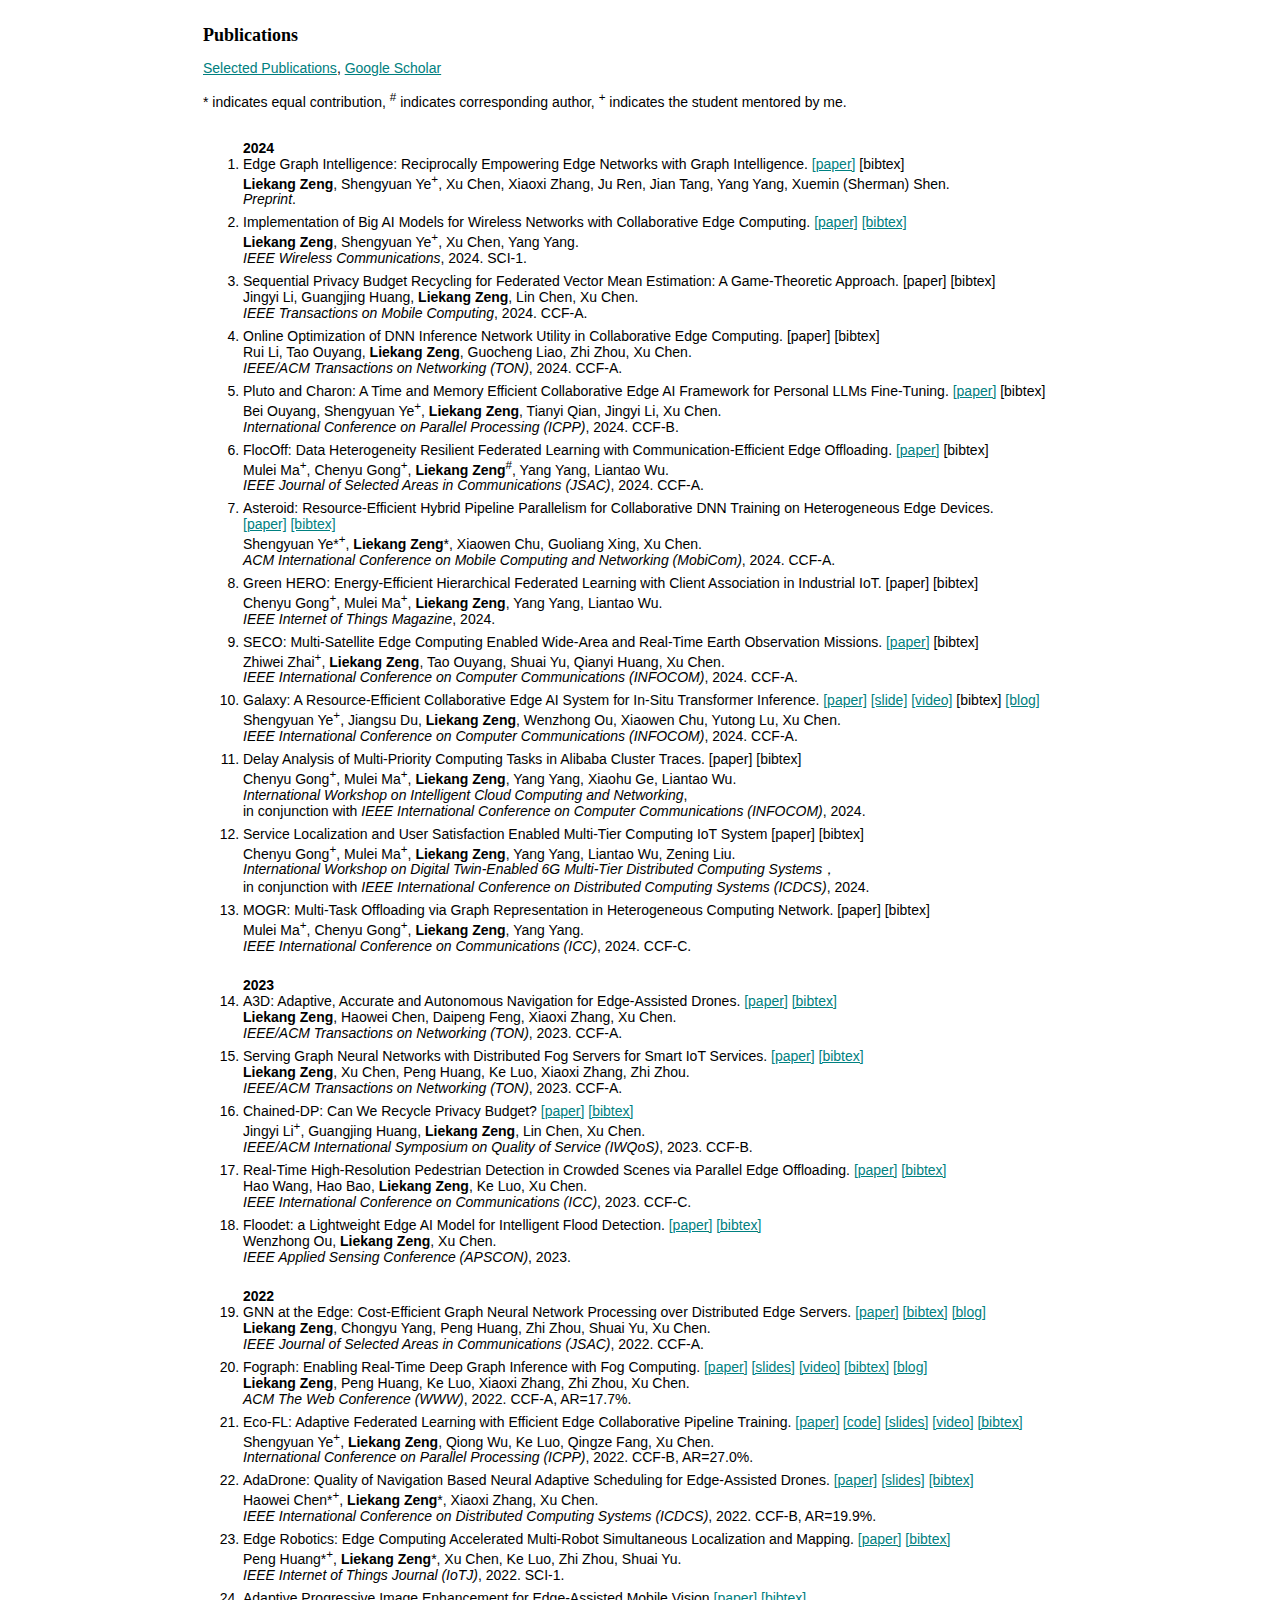
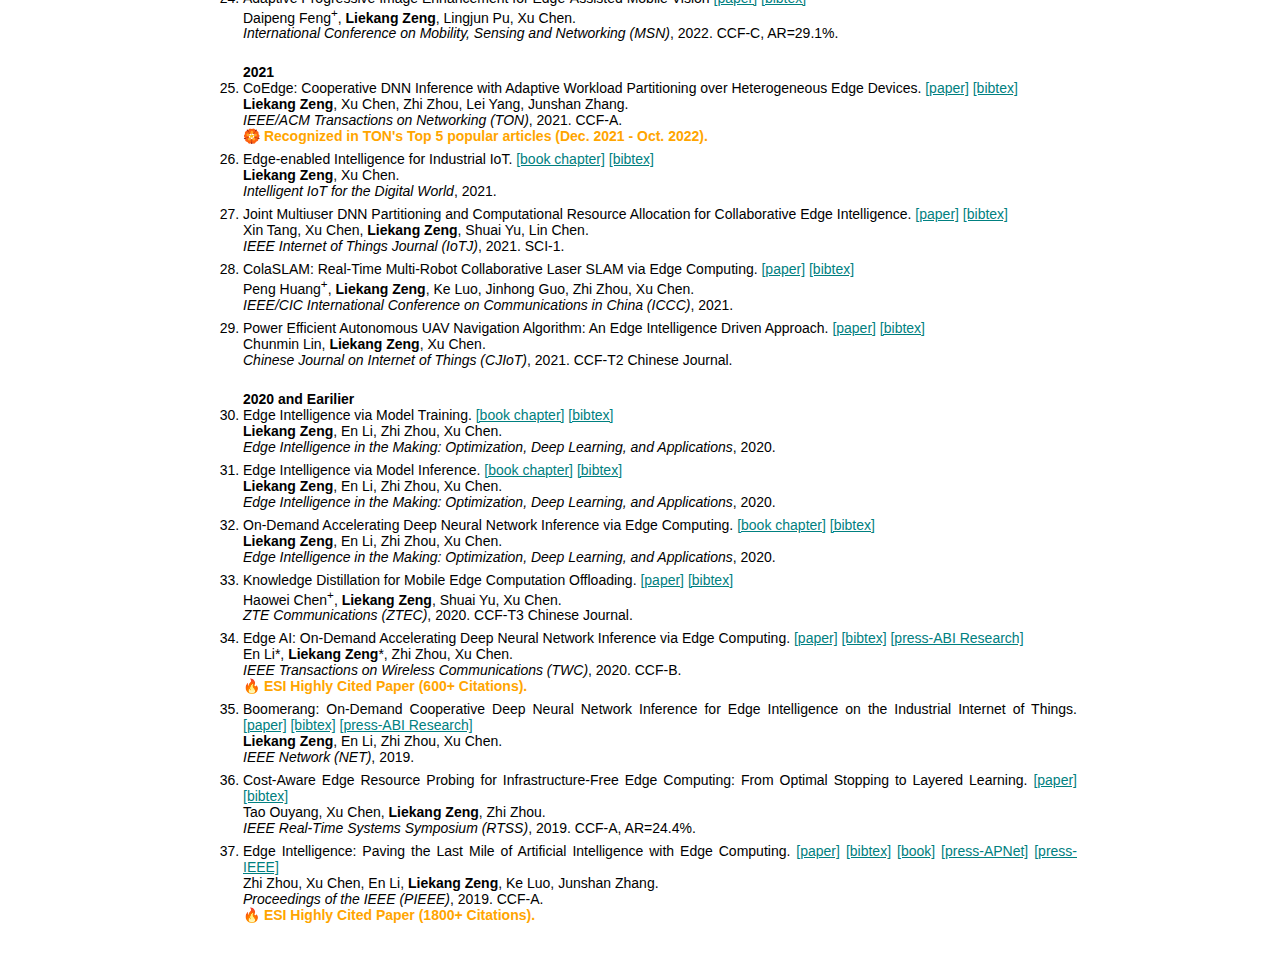
==== publication.html @ 73819964 "add ChainDP publication" ====
<!DOCTYPE html PUBLIC "-//W3C//DTD XHTML 1.0 Transitional//EN" "http://www.w3.org/TR/xhtml1/DTD/xhtml1-transitional.dtd">
<!-- saved from url=(0030)http://www.cse.ust.hk/~qyaoaa/ -->
<html xmlns="http://www.w3.org/1999/xhtml">

<head>
	<meta http-equiv="Content-Type" content="text/html; charset=UTF-8">

	<link rel = "icon" href = "images/CUHK_logo.ico">

	<link rel="stylesheet" type="text/css" href="style.css">

	<title>Liekang Zeng, PhD</title>


	<meta name="keywords" content="Xin Liu, HKUST">

	<style type="text/css">
		BODY {
			font-family: Arial, Helvetica, sans-serif;
			font-size: 14px;
		}

		li {
			margin-bottom: 0.5em;
		}

		.two-col-container {
			position: relative;
		}

		.left-col {
			margin-right: 19.5em;
		}

		.right-col {
			position: absolute;
			width: 18.75em;
			top: -3em;
			right: 0;
		}
	</style>

	<!-- Global site tag (gtag.js) - Google Analytics -->
	<script async src="https://www.googletagmanager.com/gtag/js?id=UA-108065629-1"></script>
	<script>
		window.dataLayer = window.dataLayer || [];
		function gtag() { dataLayer.push(arguments); }
		gtag('js', new Date());

		gtag('config', 'UA-108065629-1');
	</script>

</head>

<body style="background-color: white;" cz-shortcut-listen="true">
	<table align="center" bgcolor="white" width="960">
		<tbody>

			<!--Publications-->
			<tr>
				<td>
					<div style="margin-right: 40px; text-align: justify; margin-left: 40px;">
						<p><span style="font-size:18px;font-family:Georgia, &#39;Times New Roman&#39;, Times, serif"><b>Publications</b></span>&nbsp;&nbsp;<span></span></p>
						<span style="">
							<p><a href="./index.html">Selected Publications</a>, <a href="https://scholar.google.com/citations?user=QWWa_bAAAAAJ">Google Scholar</a></p>
							<p>* indicates equal contribution, <sup>#</sup> indicates corresponding author, <sup>+</sup> indicates the student mentored by me.</p>
							<p></p>
							<!-- <p>Journal Articles</p>
							<ol>
								<li> Paper
								</li>
							</ol>
							<p>Conference Publications</p> -->
							<ol>
								<br> <b>2024</b>
								<li> Edge Graph Intelligence: Reciprocally Empowering Edge Networks with Graph Intelligence.
									<a href="https://arxiv.org/abs/2407.15320">[paper]</a>
									[bibtex]
									<br> <b>Liekang Zeng</b>, Shengyuan Ye<sup>+</sup>, Xu Chen, Xiaoxi Zhang, Ju Ren, Jian Tang, Yang Yang, Xuemin (Sherman) Shen.
									<br> <i>Preprint</i>.
								</li>
								<li> Implementation of Big AI Models for Wireless Networks with Collaborative Edge Computing.
									<a href="https://arxiv.org/abs/2404.17766">[paper]</a>
									<a href="bibtex/zeng2024implementation.txt">[bibtex]</a>
									<br> <b>Liekang Zeng</b>, Shengyuan Ye<sup>+</sup>, Xu Chen, Yang Yang.
									<br> <i>IEEE Wireless Communications</i>, 2024. SCI-1.
								</li>
								<li>Sequential Privacy Budget Recycling for Federated Vector Mean Estimation: A Game-Theoretic Approach.
									[paper]
									[bibtex]
									<br> Jingyi Li, Guangjing Huang, <b>Liekang Zeng</b>, Lin Chen, Xu Chen.
									<br> <i>IEEE Transactions on Mobile Computing</i>, 2024. CCF-A.
								</li>
								<li> Online Optimization of DNN Inference Network Utility in Collaborative Edge Computing.
									[paper]
									[bibtex]
									<br> Rui Li, Tao Ouyang, <b>Liekang Zeng</b>, Guocheng Liao, Zhi Zhou, Xu Chen.
									<br> <i>IEEE/ACM Transactions on Networking (TON)</i>, 2024. CCF-A.
								</li>
								<li> Pluto and Charon: A Time and Memory Efficient Collaborative Edge AI Framework for Personal LLMs Fine-Tuning.
									<a href="https://dl.acm.org/doi/abs/10.1145/3673038.3673043">[paper]</a>
									[bibtex]
									<br> Bei Ouyang, Shengyuan Ye<sup>+</sup>, <b>Liekang Zeng</b>, Tianyi Qian, Jingyi Li, Xu Chen.
									<br> <i>International Conference on Parallel Processing (ICPP)</i>, 2024. CCF-B.
								</li>
								<li> FlocOff: Data Heterogeneity Resilient Federated Learning with Communication-Efficient Edge Offloading.
									<a href="https://arxiv.org/abs/2405.18739">[paper]</a>
									[bibtex]
									<br> Mulei Ma<sup>+</sup>, Chenyu Gong<sup>+</sup>, <b>Liekang Zeng</b><sup>#</sup>, Yang Yang, Liantao Wu.
									<br> <i>IEEE Journal of Selected Areas in Communications (JSAC)</i>, 2024. CCF-A.
								</li>
								<li> Asteroid: Resource-Efficient Hybrid Pipeline Parallelism for Collaborative DNN Training on Heterogeneous Edge Devices.
									<br>
									<a href="https://dl.acm.org/doi/abs/10.1145/3636534.3649363">[paper]</a>
									<a href="bibtex/ye2024asteroid.txt">[bibtex]</a>
									<br> Shengyuan Ye*<sup>+</sup>, <b>Liekang Zeng</b>*, Xiaowen Chu, Guoliang Xing, Xu Chen.
									<br> <i>ACM International Conference on Mobile Computing and Networking (MobiCom)</i>, 2024. CCF-A.
								</li>
								<li> Green HERO: Energy-Efficient Hierarchical Federated Learning with Client Association in Industrial IoT.
									[paper]
									[bibtex]
									<br> Chenyu Gong<sup>+</sup>, Mulei Ma<sup>+</sup>, <b>Liekang Zeng</b>, Yang Yang, Liantao Wu.
									<br> <i>IEEE Internet of Things Magazine</i>, 2024. 
								</li>
								<li> SECO: Multi-Satellite Edge Computing Enabled Wide-Area and Real-Time Earth Observation Missions.
									<a href="https://arxiv.org/abs/2405.18739">[paper]</a>
									[bibtex]
									<br> Zhiwei Zhai<sup>+</sup>, <b>Liekang Zeng</b>, Tao Ouyang, Shuai Yu, Qianyi Huang, Xu Chen.
									<br> <i>IEEE International Conference on Computer Communications (INFOCOM)</i>, 2024. CCF-A.
								</li>
								<li> Galaxy: A Resource-Efficient Collaborative Edge AI System for In-Situ Transformer Inference.
									<a href="https://arxiv.org/abs/2405.17245">[paper]</a>
									<a href="http://brandonye.tech/publication/galaxy/galaxy_slides.pdf">[slide]</a>
									<a href="https://www.bilibili.com/video/BV1tn4y1o7mA/?vd_source=6224b2f4458c1d70602a412b76be2f53">[video]</a>
									[bibtex]
									<a href="https://mp.weixin.qq.com/s/o4o2WdbNkjC3xeDFGUyAKA">[blog]</a>
									<br> Shengyuan Ye<sup>+</sup>, Jiangsu Du, <b>Liekang Zeng</b>, Wenzhong Ou, Xiaowen Chu, Yutong Lu, Xu Chen.
									<br> <i>IEEE International Conference on Computer Communications (INFOCOM)</i>, 2024. CCF-A.
								</li>
								<li> Delay Analysis of Multi-Priority Computing Tasks in Alibaba Cluster Traces.
									[paper]
									[bibtex]
									<br> Chenyu Gong<sup>+</sup>, Mulei Ma<sup>+</sup>, <b>Liekang Zeng</b>, Yang Yang, Xiaohu Ge, Liantao Wu.
									<br> <i>International Workshop on Intelligent Cloud Computing and Networking</i>, 
									<br> in conjunction with <i>IEEE International Conference on Computer Communications (INFOCOM)</i>, 2024. 
								</li>
								<li> Service Localization and User Satisfaction Enabled Multi-Tier Computing IoT System
									[paper]
									[bibtex]
									<br> Chenyu Gong<sup>+</sup>, Mulei Ma<sup>+</sup>, <b>Liekang Zeng</b>, Yang Yang, Liantao Wu, Zening Liu.
									<br> <i>International Workshop on Digital Twin-Enabled 6G Multi-Tier Distributed Computing Systems</i>， 
									<br> in conjunction with <i>IEEE International Conference on Distributed Computing Systems (ICDCS)</i>, 2024.
								</li>
								<li> MOGR: Multi-Task Offloading via Graph Representation in Heterogeneous Computing Network.
									[paper]
									[bibtex]
									<br> Mulei Ma<sup>+</sup>, Chenyu Gong<sup>+</sup>, <b>Liekang Zeng</b>, Yang Yang.
									<br> <i>IEEE International Conference on Communications (ICC)</i>, 2024. CCF-C.
								</li>

                                <br> <b>2023</b>
								<li> A3D: Adaptive, Accurate and Autonomous Navigation for Edge-Assisted Drones.
									<a href="https://arxiv.org/abs/2307.09880">[paper]</a>
									<a href="bibtex/zeng2023a3d.txt">[bibtex]</a>
									<br> <b>Liekang Zeng</b>, Haowei Chen, Daipeng Feng, Xiaoxi Zhang, Xu Chen.
									<br> <i>IEEE/ACM Transactions on Networking (TON)</i>, 2023. CCF-A.
								</li>
                                <li> Serving Graph Neural Networks with Distributed Fog Servers for Smart IoT Services. 
									<a href="https://arxiv.org/abs/2307.01684">[paper]</a>
									<a href="bibtex/zeng2023serving.txt">[bibtex]</a>
									<br> <b>Liekang Zeng</b>, Xu Chen, Peng Huang, Ke Luo, Xiaoxi Zhang, Zhi Zhou.
									<br> <i>IEEE/ACM Transactions on Networking (TON)</i>, 2023. CCF-A.
								</li>
								<li> Chained-DP: Can We Recycle Privacy Budget? 
                                    <a href="https://ieeexplore.ieee.org/abstract/document/10188774">[paper]</a>
									<a href="bibtex/li2023chained.txt">[bibtex]</a>
									<br> Jingyi Li<sup>+</sup>, Guangjing Huang, <b>Liekang Zeng</b>, Lin Chen, Xu Chen. 
									<br> <i>IEEE/ACM International Symposium on Quality of Service (IWQoS)</i>, 2023. CCF-B.
								</li>
								<li> Real-Time High-Resolution Pedestrian Detection in Crowded Scenes via Parallel Edge Offloading.
                                    <a href="https://arxiv.org/abs/2301.08406">[paper]</a>
									<a href="bibtex/wang2023real.txt">[bibtex]</a>
									<br> Hao Wang, Hao Bao, <b>Liekang Zeng</b>, Ke Luo, Xu Chen. 
									<br> <i>IEEE International Conference on Communications (ICC)</i>, 2023. CCF-C.
								</li>
								<li> Floodet: a Lightweight Edge AI Model for Intelligent Flood Detection.
                                    <a href="https://ieeexplore.ieee.org/abstract/document/10101310/">[paper]</a>
									<a href="bibtex/ou2023floodet.txt">[bibtex]</a>
									<br> Wenzhong Ou, <b>Liekang Zeng</b>, Xu Chen. 
									<br> <i>IEEE Applied Sensing Conference (APSCON)</i>, 2023.
								</li>
								
								<br> <b>2022</b>
								<li> GNN at the Edge: Cost-Efficient Graph Neural Network Processing over Distributed Edge Servers.
                                    <a href="https://arxiv.org/abs/2210.17281">[paper]</a>
									<a href="bibtex/zeng2022gnn.txt">[bibtex]</a>
									<a href="https://mp.weixin.qq.com/s/x6wr7xhbOj5GnJvLa9HFOg">[blog]</a>
									<br> <b>Liekang Zeng</b>, Chongyu Yang, Peng Huang, Zhi Zhou, Shuai Yu, Xu Chen. 
									<br> <i>IEEE Journal of Selected Areas in Communications (JSAC)</i>, 2022. CCF-A.
								</li>
                                <li> Fograph: Enabling Real-Time Deep Graph Inference with Fog Computing. 
									<a href="https://dl.acm.org/doi/abs/10.1145/3485447.3511982">[paper]</a>
									<a href="slides/fograph-www22-slides.pdf">[slides]</a>
									<a href="https://youtu.be/oTRUNHkSBCk">[video]</a>
									<a href="bibtex/zeng2022fograph.txt">[bibtex]</a>
									<a href="https://mp.weixin.qq.com/s/Ce8K8y28WjNFn1bQRU293A">[blog]</a>
									<br> <b>Liekang Zeng</b>, Peng Huang, Ke Luo, Xiaoxi Zhang, Zhi Zhou, Xu Chen. 
									<br> <i>ACM The Web Conference (WWW)</i>, 2022. CCF-A, AR=17.7%.
								</li>
								<li> Eco-FL: Adaptive Federated Learning with Efficient Edge Collaborative Pipeline Training.
									<a href="https://ssl.linklings.net/conferences/icpp/icpp2022_program/views/includes/files/pap117s3-file1.pdf">[paper]</a>
									<a href="https://github.com/ysyisyourbrother/Federated-Learning-Research">[code]</a>
									<a href="https://ssl.linklings.net/conferences/icpp/icpp2022_program/views/includes/files/pap117s4-file5.pdf">[slides]</a>
									<a href="https://linklings.s3.amazonaws.com/organizations/icpp/icpp2022/submissions/stype104/GSQPW-pap117s4-file4.mp4">[video]</a>
									<a href="bibtex/ye2022eco.txt">[bibtex]</a>
									<br> Shengyuan Ye<sup>+</sup>, <b>Liekang Zeng</b>, Qiong Wu, Ke Luo, Qingze Fang, Xu Chen. 
									<br> <i>International Conference on Parallel Processing (ICPP)</i>, 2022. CCF-B, AR=27.0%.
								</li>
								<li> AdaDrone: Quality of Navigation Based Neural Adaptive Scheduling for Edge-Assisted Drones.
                                    <a href="https://ieeexplore.ieee.org/abstract/document/9912195/">[paper]</a>
									<a href="slides/adadrone-icdcs22-slides.pdf">[slides]</a>
									<a href="bibtex/chen2022adadrone.txt">[bibtex]</a>
									<br> Haowei Chen*<sup>+</sup>, <b>Liekang Zeng</b>*, Xiaoxi Zhang, Xu Chen.
                                    <br> <i>IEEE International Conference on Distributed Computing Systems (ICDCS)</i>, 2022. CCF-B, AR=19.9%.
								</li>
								<li> Edge Robotics: Edge Computing Accelerated Multi-Robot Simultaneous Localization and Mapping.
                                    <a href="https://arxiv.org/abs/2112.13222">[paper]</a>
									<a href="bibtex/huang2022edge.txt">[bibtex]</a>
									<br> Peng Huang*<sup>+</sup>, <b>Liekang Zeng</b>*, Xu Chen, Ke Luo, Zhi Zhou, Shuai Yu. 
									<br> <i>IEEE Internet of Things Journal (IoTJ)</i>, 2022. SCI-1.
								</li>
								<li> Adaptive Progressive Image Enhancement for Edge-Assisted Mobile Vision
                                    <a href="https://ieeexplore.ieee.org/abstract/document/10076789">[paper]</a>
									<a href="bibtex/feng2022adaptive.txt">[bibtex]</a>
									<br> Daipeng Feng<sup>+</sup>, <b>Liekang Zeng</b>, Lingjun Pu, Xu Chen. 
									<br> <i>International Conference on Mobility, Sensing and Networking (MSN)</i>, 2022. CCF-C, AR=29.1%.
								</li>
								
								<br> <b>2021</b>
								<li> CoEdge: Cooperative DNN Inference with Adaptive Workload Partitioning over Heterogeneous Edge Devices.
                                    <a href="https://arxiv.org/abs/2012.03257">[paper]</a>
									<a href="bibtex/zeng2020coedge.txt">[bibtex]</a>
									<br> <b>Liekang Zeng</b>, Xu Chen, Zhi Zhou, Lei Yang, Junshan Zhang.
									<br> <i>IEEE/ACM Transactions on Networking (TON)</i>, 2021. CCF-A.
                                    <br>🏵️ <font color="orange"><b>Recognized in TON's Top 5 popular articles (Dec. 2021 - Oct. 2022).</b></font>
								</li>
								<li> Edge-enabled Intelligence for Industrial IoT.
									<a href="https://onlinelibrary.wiley.com/doi/10.1002/9781119593584.ch2">[book chapter]</a>
									<a href="zeng2021book">[bibtex]</a>
									<br> <b>Liekang Zeng</b>, Xu Chen.
									<br> <i>Intelligent IoT for the Digital World</i>, 2021. 
								</li>
								<li> Joint Multiuser DNN Partitioning and Computational Resource Allocation for Collaborative Edge Intelligence.
                                    <a href="https://arxiv.org/abs/2007.09072">[paper]</a>
									<a href="bibtex/tang2020joint.txt">[bibtex]</a>
									<br> Xin Tang, Xu Chen, <b>Liekang Zeng</b>, Shuai Yu, Lin Chen.
									<br> <i>IEEE Internet of Things Journal (IoTJ)</i>, 2021. SCI-1.
								</li>
								<li> ColaSLAM: Real-Time Multi-Robot Collaborative Laser SLAM via Edge Computing.
                                    <a href="https://ieeexplore.ieee.org/abstract/document/9580413/">[paper]</a>
									<a href="bibtex/huang2021colaslam.txt">[bibtex]</a>
									<br> Peng Huang<sup>+</sup>, <b>Liekang Zeng</b>, Ke Luo, Jinhong Guo, Zhi Zhou, Xu Chen.
									<br> <i>IEEE/CIC International Conference on Communications in China (ICCC)</i>, 2021. 
								</li>
                                <li> Power Efficient Autonomous UAV Navigation Algorithm: An Edge Intelligence Driven Approach.
                                    <a href="http://www.infocomm-journal.com/wlw/CN/10.11959/j.issn.2096-3750.2021.00229">[paper]</a>
									<a href="bibtex/chunming2021uav.txt">[bibtex]</a>
									<br> Chunmin Lin, <b>Liekang Zeng</b>, Xu Chen.
									<br> <i>Chinese Journal on Internet of Things (CJIoT)</i>, 2021. CCF-T2 Chinese Journal.
								</li>
								
								<br> <b>2020 and Earilier</b>
								<li> Edge Intelligence via Model Training.
									<a href="https://link.springer.com/chapter/10.1007/978-3-031-02380-4_2">[book chapter]</a>
									<a href="zeng2020book1">[bibtex]</a>
									<br> <b>Liekang Zeng</b>, En Li, Zhi Zhou, Xu Chen.
									<br> <i>Edge Intelligence in the Making: Optimization, Deep Learning, and Applications</i>, 2020. 
								</li>
								<li> Edge Intelligence via Model Inference.
									<a href="https://link.springer.com/chapter/10.1007/978-3-031-02380-4_6">[book chapter]</a>
									<a href="zeng2020book2">[bibtex]</a>
									<br> <b>Liekang Zeng</b>, En Li, Zhi Zhou, Xu Chen.
									<br> <i>Edge Intelligence in the Making: Optimization, Deep Learning, and Applications</i>, 2020. 
								</li>
								<li> On-Demand Accelerating Deep Neural Network Inference via Edge Computing.
									<a href="https://link.springer.com/chapter/10.1007/978-3-031-02380-4_7">[book chapter]</a>
									<a href="zeng2020book3">[bibtex]</a>
									<br> <b>Liekang Zeng</b>, En Li, Zhi Zhou, Xu Chen.
									<br> <i>Edge Intelligence in the Making: Optimization, Deep Learning, and Applications</i>, 2020. 
								</li>
								<li> Knowledge Distillation for Mobile Edge Computation Offloading.
                                    <a href="https://arxiv.org/abs/2004.04366">[paper]</a>
									<a href="bibtex/chen2020knowledge.txt">[bibtex]</a>
									<br> Haowei Chen<sup>+</sup>, <b>Liekang Zeng</b>, Shuai Yu, Xu Chen.
									<br> <i>ZTE Communications (ZTEC)</i>, 2020. CCF-T3 Chinese Journal.
								</li>
								<li> Edge AI: On-Demand Accelerating Deep Neural Network Inference via Edge Computing.
                                    <a href="https://arxiv.org/abs/1910.05316">[paper]</a>
									<a href="bibtex/li2019edge.txt">[bibtex]</a>
									<a href="https://www.abiresearch.com/market-research/product/1032837-co-inference-an-artificial-intelligence-te/">[press-ABI Research]</a>
									<br> En Li*, <b>Liekang Zeng</b>*, Zhi Zhou, Xu Chen.
                                    <br> <i>IEEE Transactions on Wireless Communications (TWC)</i>, 2020. CCF-B. 
									<br>🔥 <font color="orange"><b>ESI Highly Cited Paper (600+ Citations).</b></font>
								</li>
								<li> Boomerang: On-Demand Cooperative Deep Neural Network Inference for Edge Intelligence on the Industrial Internet of Things.
                                    <a href="https://ieeexplore.ieee.org/abstract/document/8863733/">[paper]</a>
									<a href="bibtex/zeng2019boomerang.txt">[bibtex]</a>
									<a href="https://www.abiresearch.com/market-research/product/1032837-co-inference-an-artificial-intelligence-te/">[press-ABI Research]</a>
									<br> <b>Liekang Zeng</b>, En Li, Zhi Zhou, Xu Chen.
									<br> <i>IEEE Network (NET)</i>, 2019. 
								</li>
								<li> Cost-Aware Edge Resource Probing for Infrastructure-Free Edge Computing: From Optimal Stopping to Layered Learning.
                                    <a href="https://ieeexplore.ieee.org/abstract/document/9052123/">[paper]</a>
									<a href="bibtex/ouyang2019cost.txt">[bibtex]</a>
									<br> Tao Ouyang, Xu Chen, <b>Liekang Zeng</b>, Zhi Zhou.
									<br> <i>IEEE Real-Time Systems Symposium (RTSS)</i>, 2019. CCF-A, AR=24.4%.
								</li>
                                <li> Edge Intelligence: Paving the Last Mile of Artificial Intelligence with Edge Computing.
                                    <a href="https://ieeexplore.ieee.org/abstract/document/8736011/">[paper]</a>
									<a href="bibtex/zhou2019edge.txt">[bibtex]</a>
									<a href="https://link.springer.com/book/10.1007/978-3-031-02380-4">[book]</a>
									<a href="https://mp.weixin.qq.com/s/m6bFbkdotvMd9F1gSDdpkQ">[press-APNet]</a>
									<a href="https://mp.weixin.qq.com/s/5jcaTD8nee_WJDXdw7z5xQ">[press-IEEE]</a>
									<br> Zhi Zhou, Xu Chen, En Li, <b>Liekang Zeng</b>, Ke Luo, Junshan Zhang.
									<br> <i>Proceedings of the IEEE  (PIEEE)</i>, 2019. CCF-A.
                                    <br>🔥 <font color="orange"><b>ESI Highly Cited Paper (1800+ Citations). </b></font>

								</li>
							</ol>
<!-- 							<p>Preprint Papers</p>
							<ol>
								<li> Paper
								</li>
							</ol> -->
						</span>
					</div>
				</td>
			</tr>



		</tbody>
	</table>

	<br><br>
	<script type='text/javascript' id='clustrmaps' src='//cdn.clustrmaps.com/map_v2.js?cl=ffffff&w=300&t=m&d=zOJWbAr8yKIwFZHfd3DBNtny6I1eeUTj43Mo8XThWHQ'></script>
</body>

</html>
---- style.css ----
#main-content {
    font-size: 36px;
    font-weight: bold;
    padding: 16px;
  }

a {
  color: teal; /* 修改为蓝色 */
}
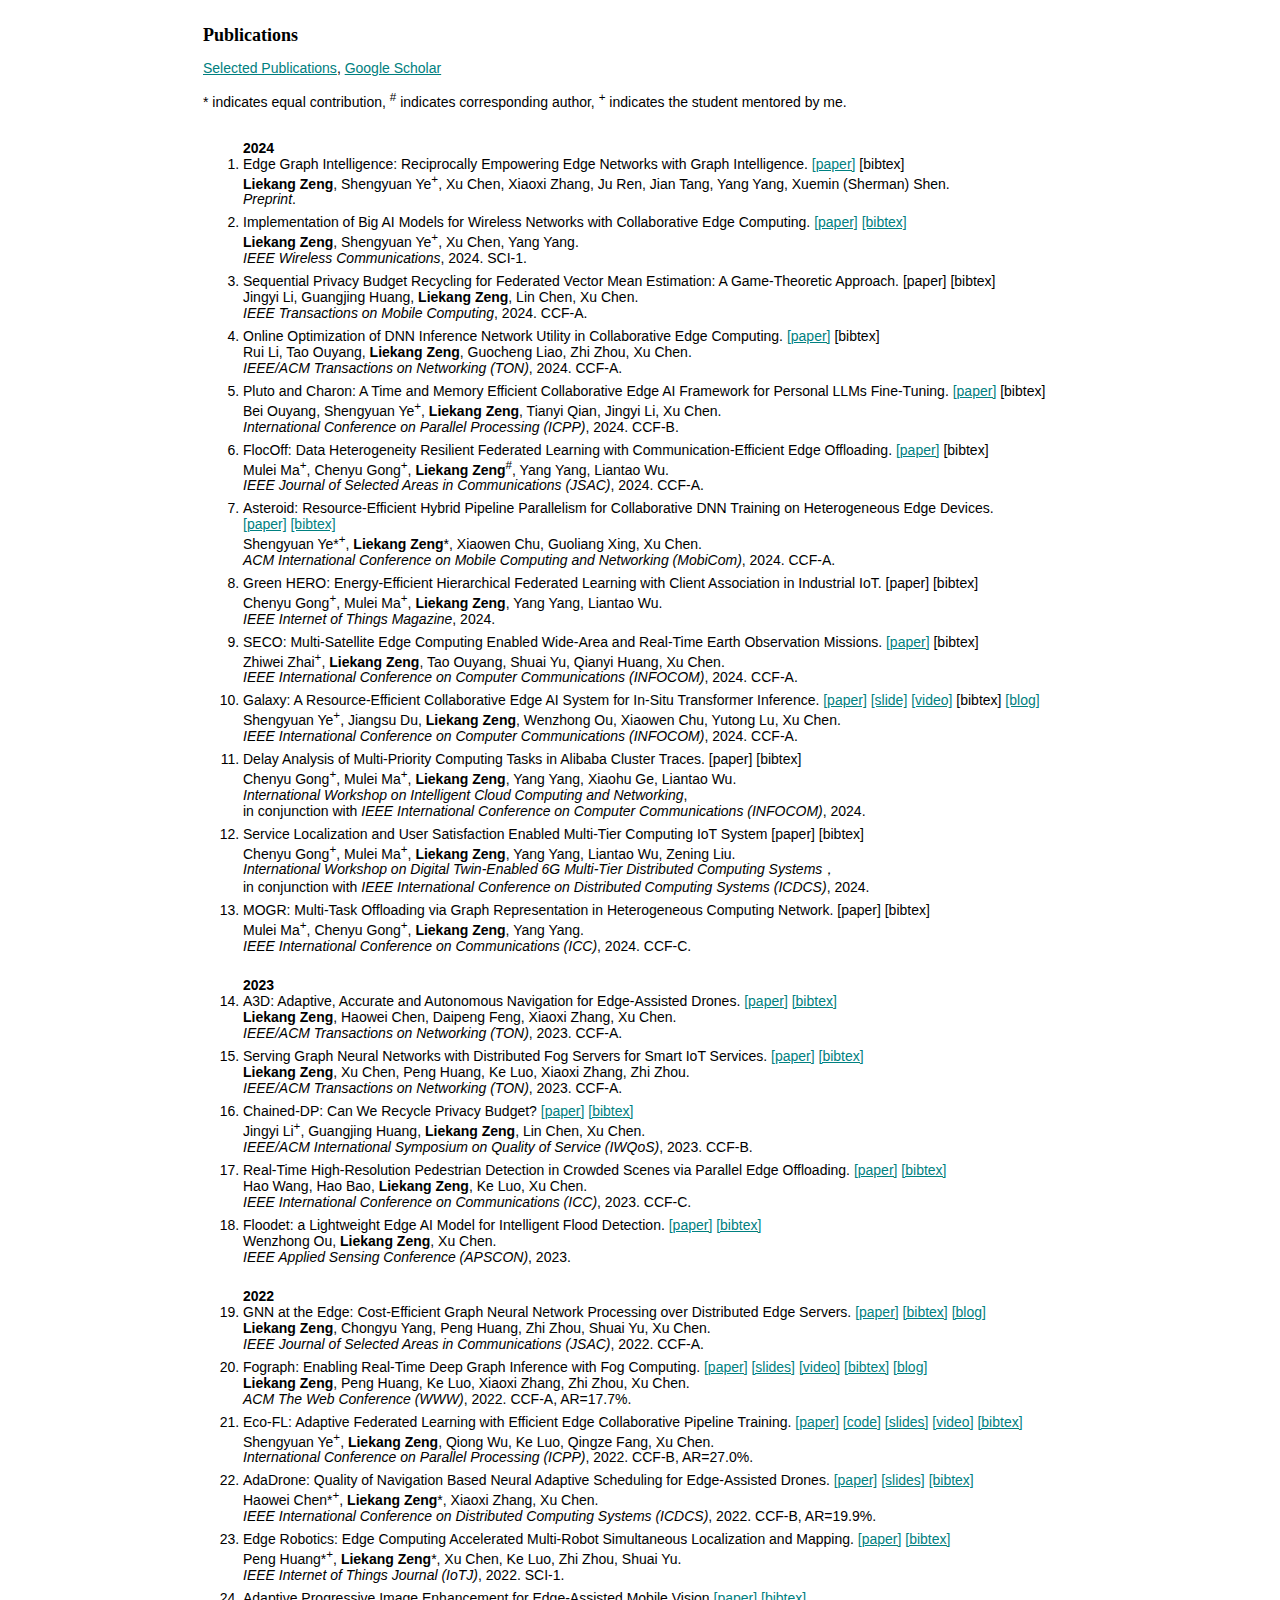
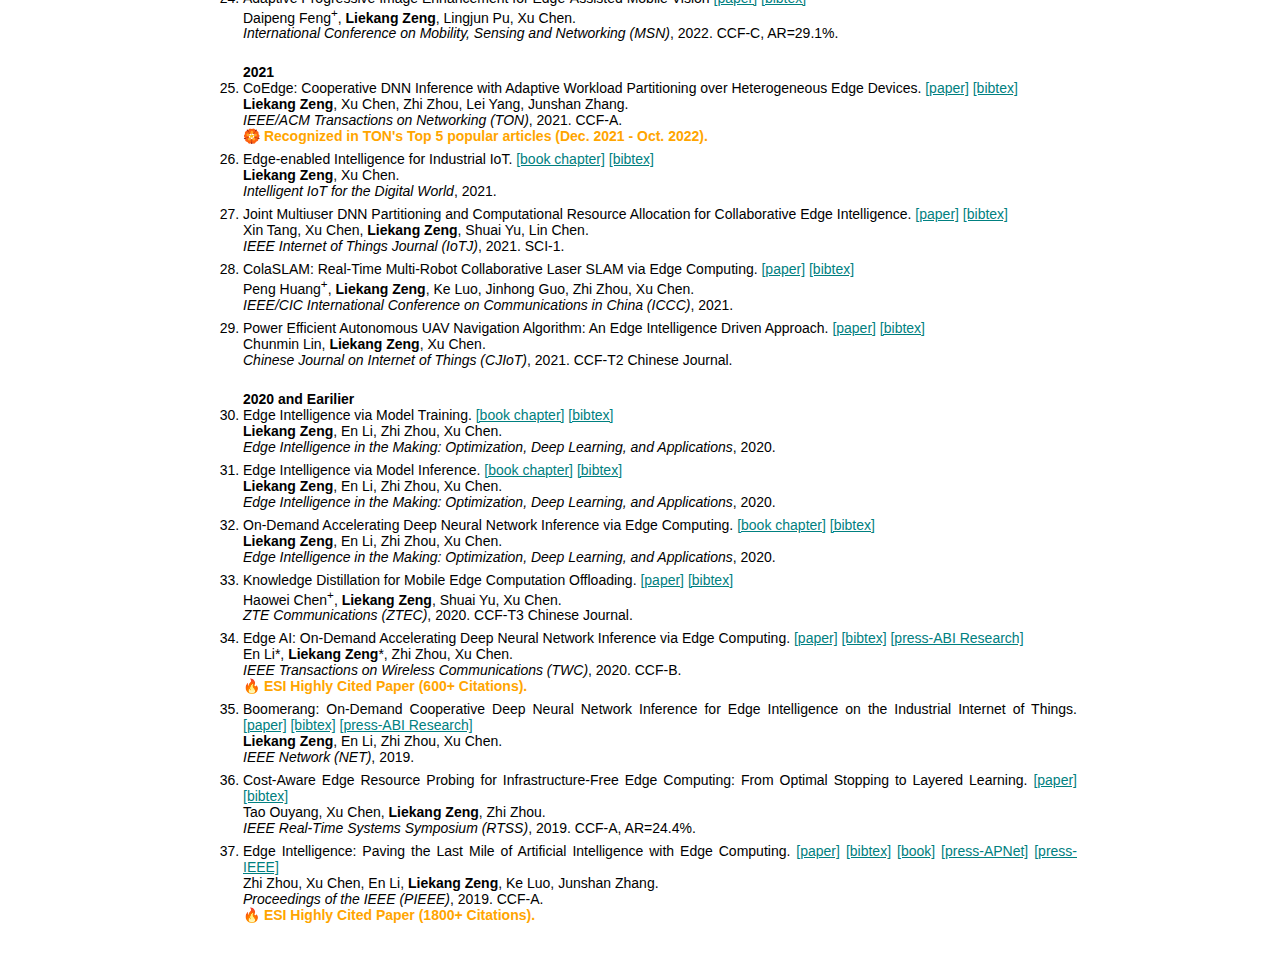
==== commit e436a0e4: "Merge branch 'main' of https://github.com/acomze/acomze.github.io" ====
--- a/publication.html
+++ b/publication.html
@@ -92,7 +92,7 @@
 									<br> <i>IEEE Transactions on Mobile Computing</i>, 2024. CCF-A.
 								</li>
 								<li> Online Optimization of DNN Inference Network Utility in Collaborative Edge Computing.
-									[paper]
+									<a href="Online Optimization of DNN Inference Network Utility in Collaborative Edge Computing">[paper]</a>
 									[bibtex]
 									<br> Rui Li, Tao Ouyang, <b>Liekang Zeng</b>, Guocheng Liao, Zhi Zhou, Xu Chen.
 									<br> <i>IEEE/ACM Transactions on Networking (TON)</i>, 2024. CCF-A.
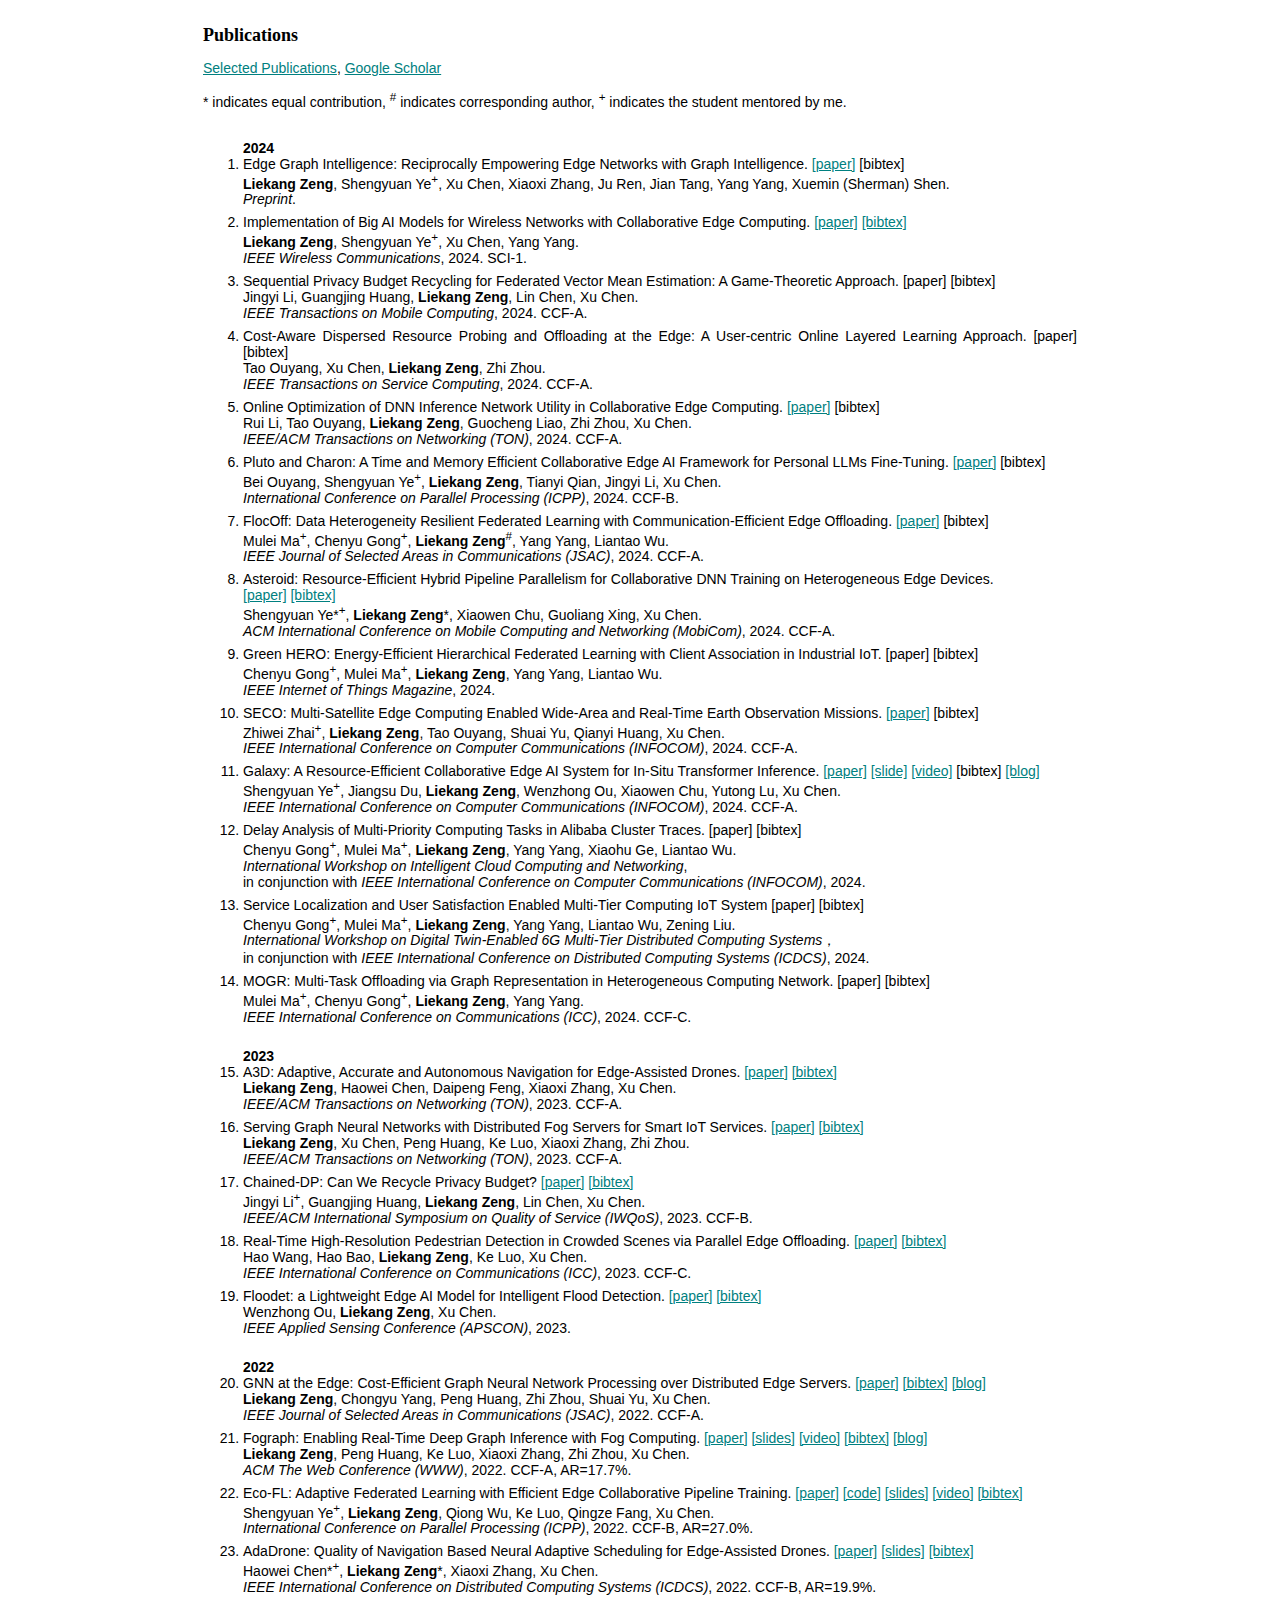
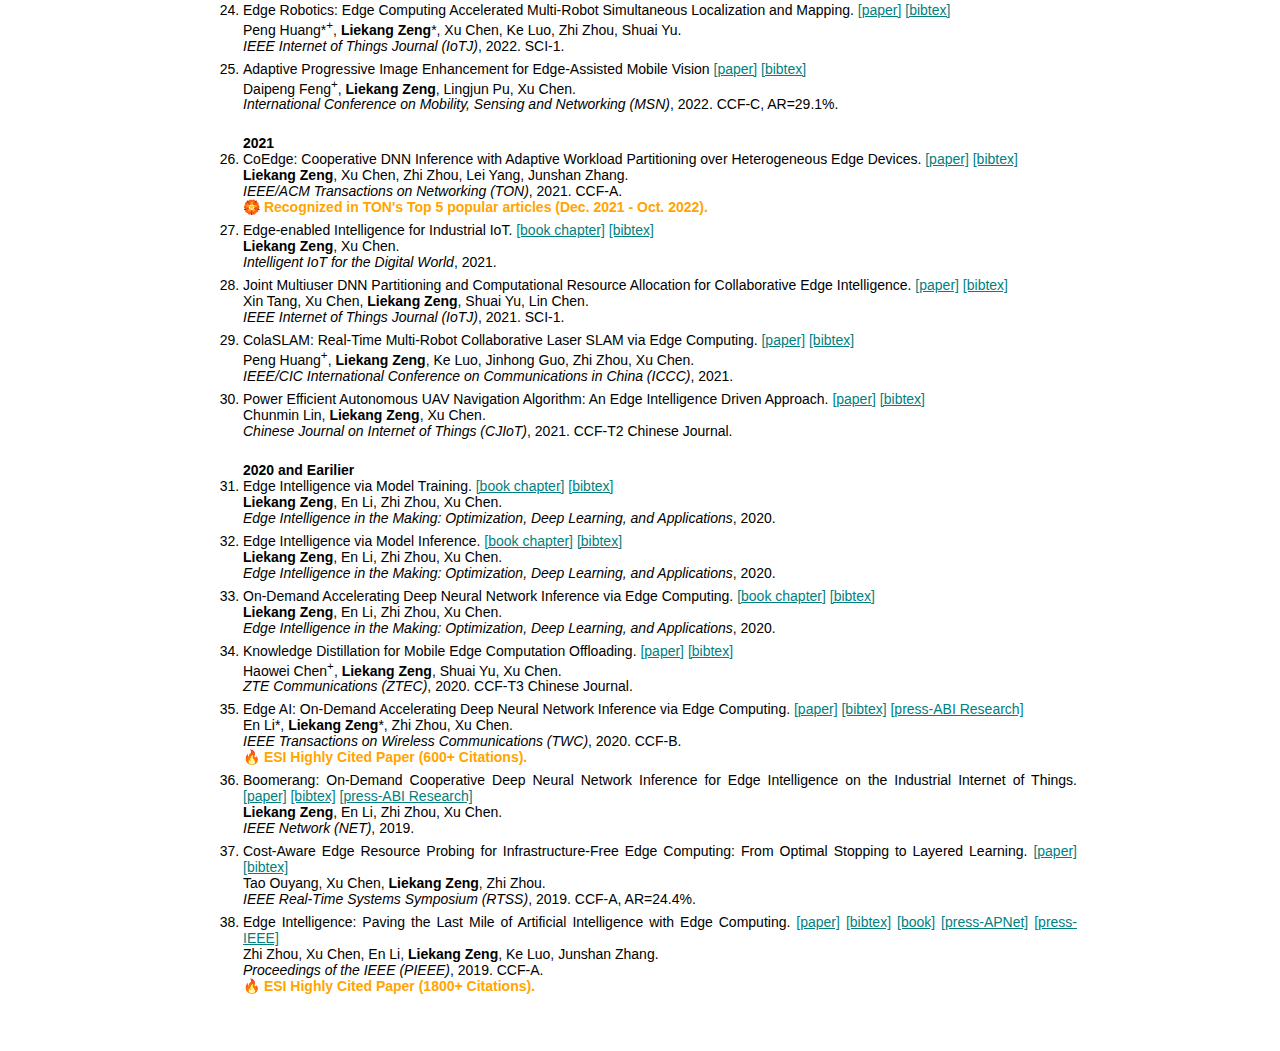
==== commit 5befa26d: "update publication TSC" ====
--- a/publication.html
+++ b/publication.html
@@ -91,6 +91,12 @@
 									<br> Jingyi Li, Guangjing Huang, <b>Liekang Zeng</b>, Lin Chen, Xu Chen.
 									<br> <i>IEEE Transactions on Mobile Computing</i>, 2024. CCF-A.
 								</li>
+								<li>Cost-Aware Dispersed Resource Probing and Offloading at the Edge: A User-centric Online Layered Learning Approach.
+									[paper]
+									[bibtex]
+									<br> Tao Ouyang, Xu Chen, <b>Liekang Zeng</b>, Zhi Zhou.
+									<br> <i>IEEE Transactions on Service Computing</i>, 2024. CCF-A.
+								</li>
 								<li> Online Optimization of DNN Inference Network Utility in Collaborative Edge Computing.
 									<a href="Online Optimization of DNN Inference Network Utility in Collaborative Edge Computing">[paper]</a>
 									[bibtex]
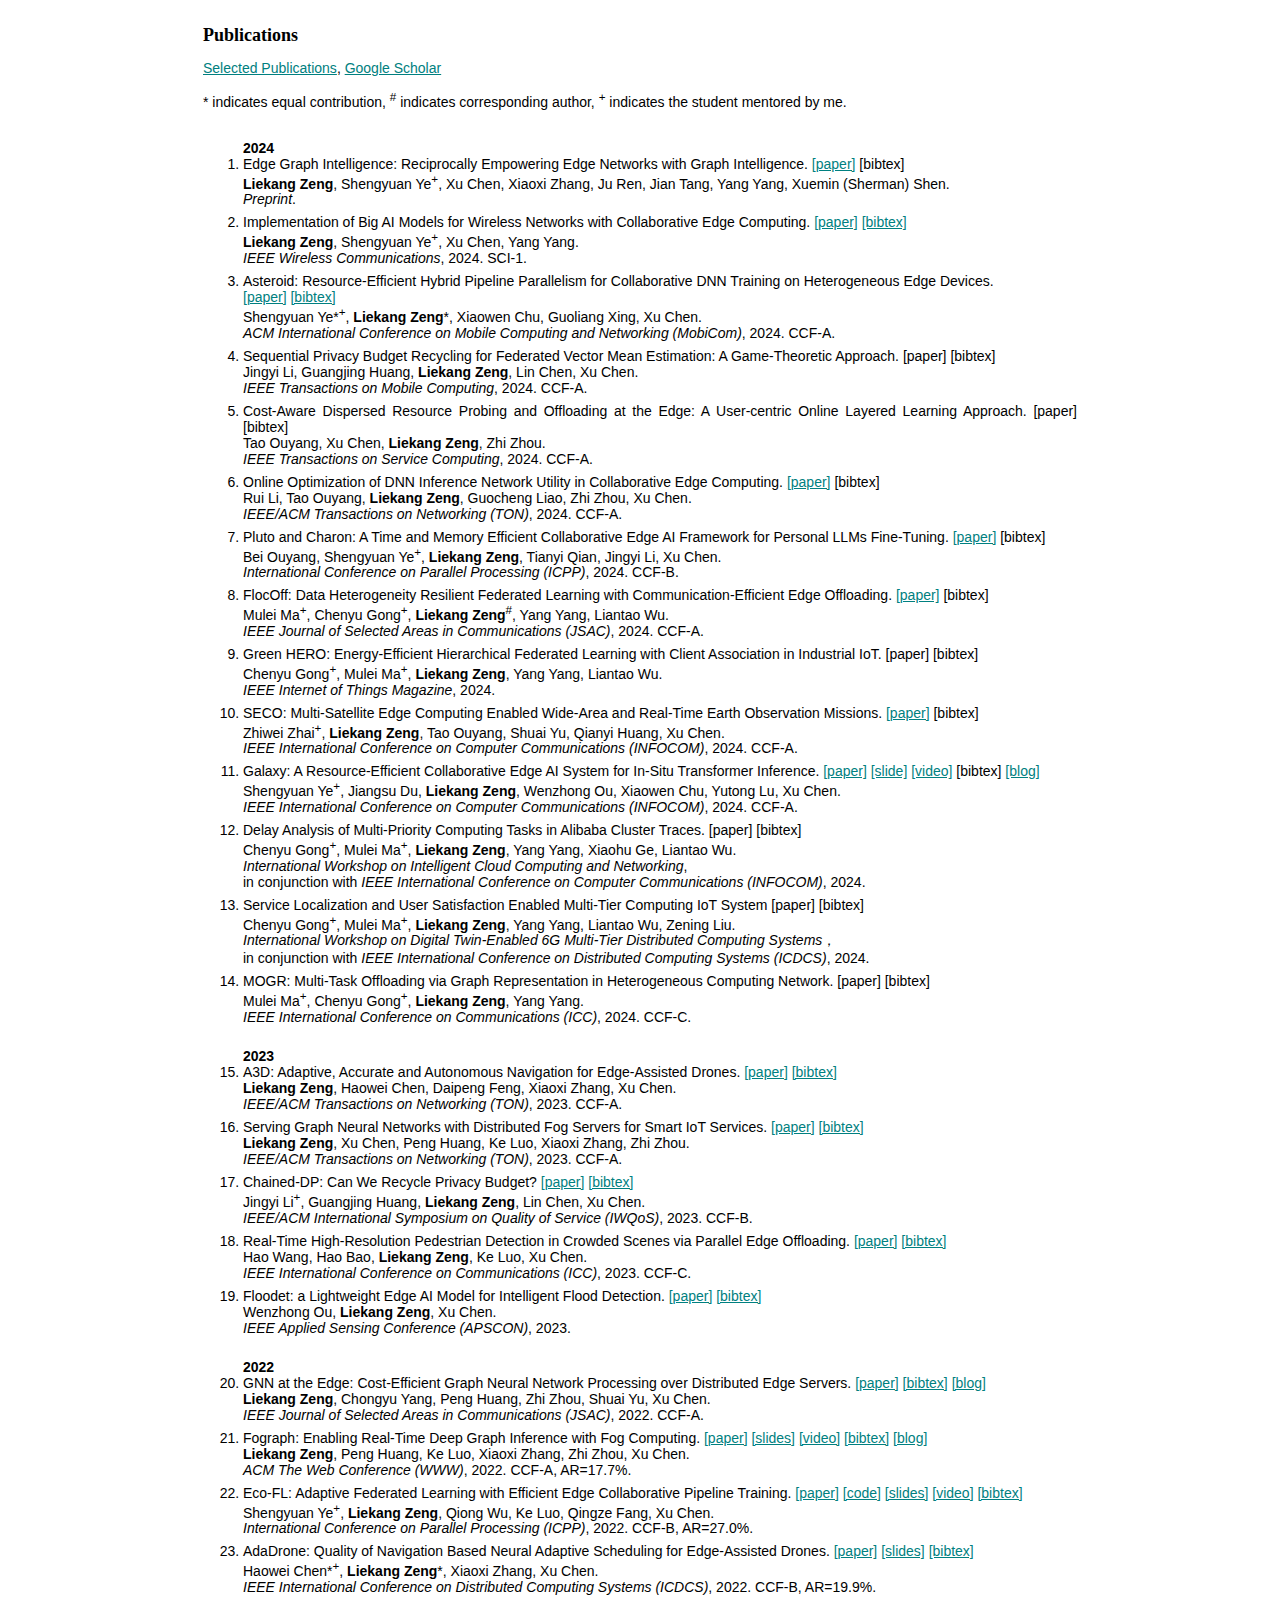
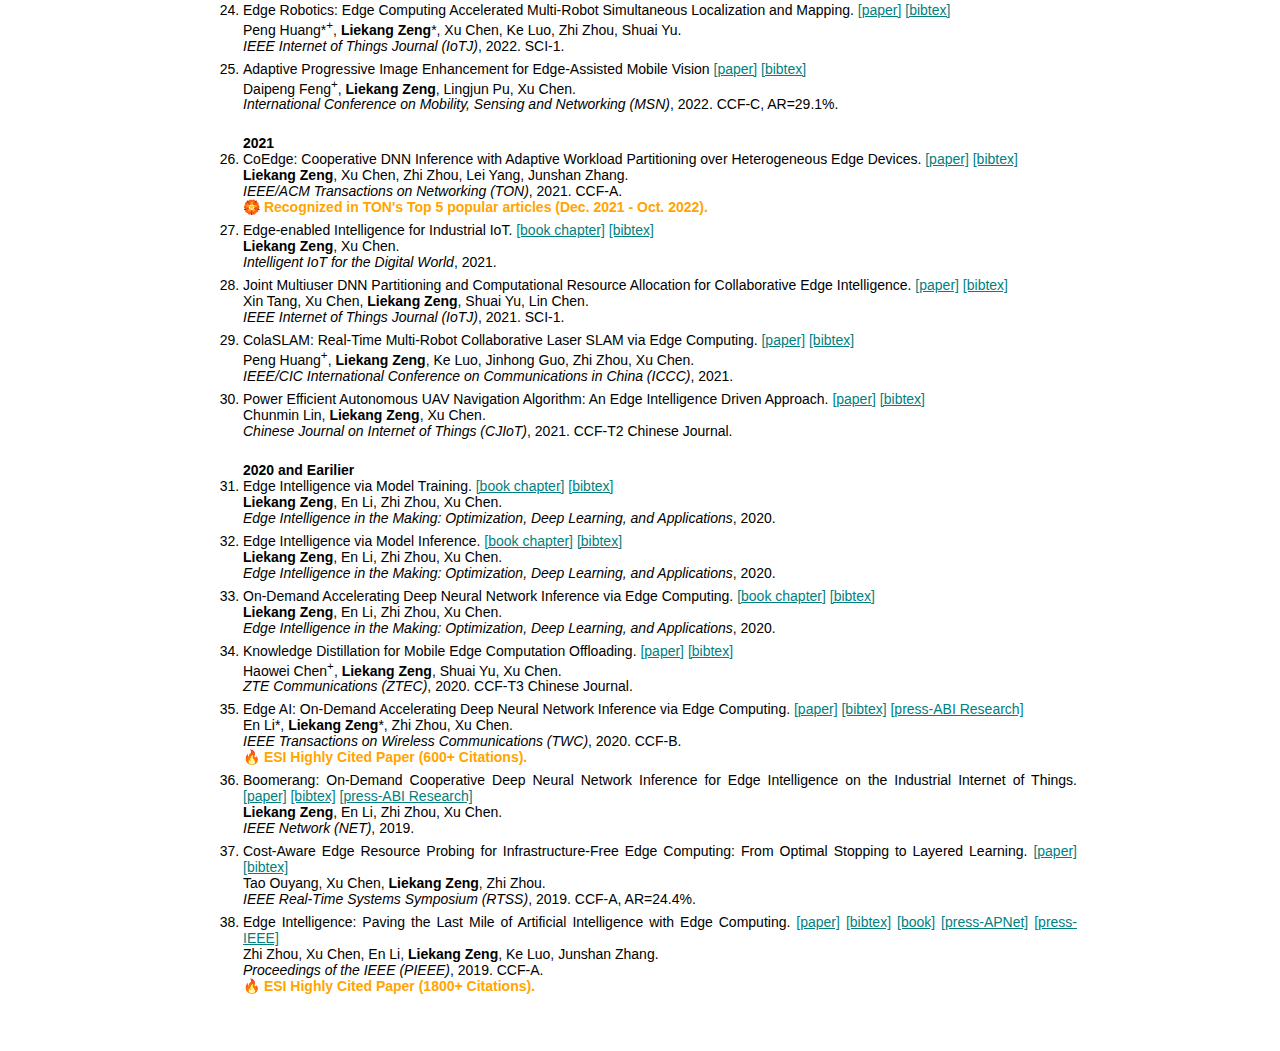
==== commit 37d55102: "update profile" ====
--- a/publication.html
+++ b/publication.html
@@ -85,42 +85,42 @@
 									<br> <b>Liekang Zeng</b>, Shengyuan Ye<sup>+</sup>, Xu Chen, Yang Yang.
 									<br> <i>IEEE Wireless Communications</i>, 2024. SCI-1.
 								</li>
-								<li>Sequential Privacy Budget Recycling for Federated Vector Mean Estimation: A Game-Theoretic Approach.
-									[paper]
-									[bibtex]
-									<br> Jingyi Li, Guangjing Huang, <b>Liekang Zeng</b>, Lin Chen, Xu Chen.
-									<br> <i>IEEE Transactions on Mobile Computing</i>, 2024. CCF-A.
-								</li>
-								<li>Cost-Aware Dispersed Resource Probing and Offloading at the Edge: A User-centric Online Layered Learning Approach.
-									[paper]
-									[bibtex]
-									<br> Tao Ouyang, Xu Chen, <b>Liekang Zeng</b>, Zhi Zhou.
-									<br> <i>IEEE Transactions on Service Computing</i>, 2024. CCF-A.
-								</li>
-								<li> Online Optimization of DNN Inference Network Utility in Collaborative Edge Computing.
-									<a href="Online Optimization of DNN Inference Network Utility in Collaborative Edge Computing">[paper]</a>
-									[bibtex]
-									<br> Rui Li, Tao Ouyang, <b>Liekang Zeng</b>, Guocheng Liao, Zhi Zhou, Xu Chen.
-									<br> <i>IEEE/ACM Transactions on Networking (TON)</i>, 2024. CCF-A.
-								</li>
-								<li> Pluto and Charon: A Time and Memory Efficient Collaborative Edge AI Framework for Personal LLMs Fine-Tuning.
-									<a href="https://dl.acm.org/doi/abs/10.1145/3673038.3673043">[paper]</a>
-									[bibtex]
-									<br> Bei Ouyang, Shengyuan Ye<sup>+</sup>, <b>Liekang Zeng</b>, Tianyi Qian, Jingyi Li, Xu Chen.
-									<br> <i>International Conference on Parallel Processing (ICPP)</i>, 2024. CCF-B.
-								</li>
-								<li> FlocOff: Data Heterogeneity Resilient Federated Learning with Communication-Efficient Edge Offloading.
-									<a href="https://arxiv.org/abs/2405.18739">[paper]</a>
-									[bibtex]
-									<br> Mulei Ma<sup>+</sup>, Chenyu Gong<sup>+</sup>, <b>Liekang Zeng</b><sup>#</sup>, Yang Yang, Liantao Wu.
-									<br> <i>IEEE Journal of Selected Areas in Communications (JSAC)</i>, 2024. CCF-A.
-								</li>
 								<li> Asteroid: Resource-Efficient Hybrid Pipeline Parallelism for Collaborative DNN Training on Heterogeneous Edge Devices.
 									<br>
 									<a href="https://dl.acm.org/doi/abs/10.1145/3636534.3649363">[paper]</a>
 									<a href="bibtex/ye2024asteroid.txt">[bibtex]</a>
 									<br> Shengyuan Ye*<sup>+</sup>, <b>Liekang Zeng</b>*, Xiaowen Chu, Guoliang Xing, Xu Chen.
 									<br> <i>ACM International Conference on Mobile Computing and Networking (MobiCom)</i>, 2024. CCF-A.
+								</li>
+								<li>Sequential Privacy Budget Recycling for Federated Vector Mean Estimation: A Game-Theoretic Approach.
+									[paper]
+									[bibtex]
+									<br> Jingyi Li, Guangjing Huang, <b>Liekang Zeng</b>, Lin Chen, Xu Chen.
+									<br> <i>IEEE Transactions on Mobile Computing</i>, 2024. CCF-A.
+								</li>
+								<li>Cost-Aware Dispersed Resource Probing and Offloading at the Edge: A User-centric Online Layered Learning Approach.
+									[paper]
+									[bibtex]
+									<br> Tao Ouyang, Xu Chen, <b>Liekang Zeng</b>, Zhi Zhou.
+									<br> <i>IEEE Transactions on Service Computing</i>, 2024. CCF-A.
+								</li>
+								<li> Online Optimization of DNN Inference Network Utility in Collaborative Edge Computing.
+									<a href="Online Optimization of DNN Inference Network Utility in Collaborative Edge Computing">[paper]</a>
+									[bibtex]
+									<br> Rui Li, Tao Ouyang, <b>Liekang Zeng</b>, Guocheng Liao, Zhi Zhou, Xu Chen.
+									<br> <i>IEEE/ACM Transactions on Networking (TON)</i>, 2024. CCF-A.
+								</li>
+								<li> Pluto and Charon: A Time and Memory Efficient Collaborative Edge AI Framework for Personal LLMs Fine-Tuning.
+									<a href="https://dl.acm.org/doi/abs/10.1145/3673038.3673043">[paper]</a>
+									[bibtex]
+									<br> Bei Ouyang, Shengyuan Ye<sup>+</sup>, <b>Liekang Zeng</b>, Tianyi Qian, Jingyi Li, Xu Chen.
+									<br> <i>International Conference on Parallel Processing (ICPP)</i>, 2024. CCF-B.
+								</li>
+								<li> FlocOff: Data Heterogeneity Resilient Federated Learning with Communication-Efficient Edge Offloading.
+									<a href="https://arxiv.org/abs/2405.18739">[paper]</a>
+									[bibtex]
+									<br> Mulei Ma<sup>+</sup>, Chenyu Gong<sup>+</sup>, <b>Liekang Zeng</b><sup>#</sup>, Yang Yang, Liantao Wu.
+									<br> <i>IEEE Journal of Selected Areas in Communications (JSAC)</i>, 2024. CCF-A.
 								</li>
 								<li> Green HERO: Energy-Efficient Hierarchical Federated Learning with Client Association in Industrial IoT.
 									[paper]
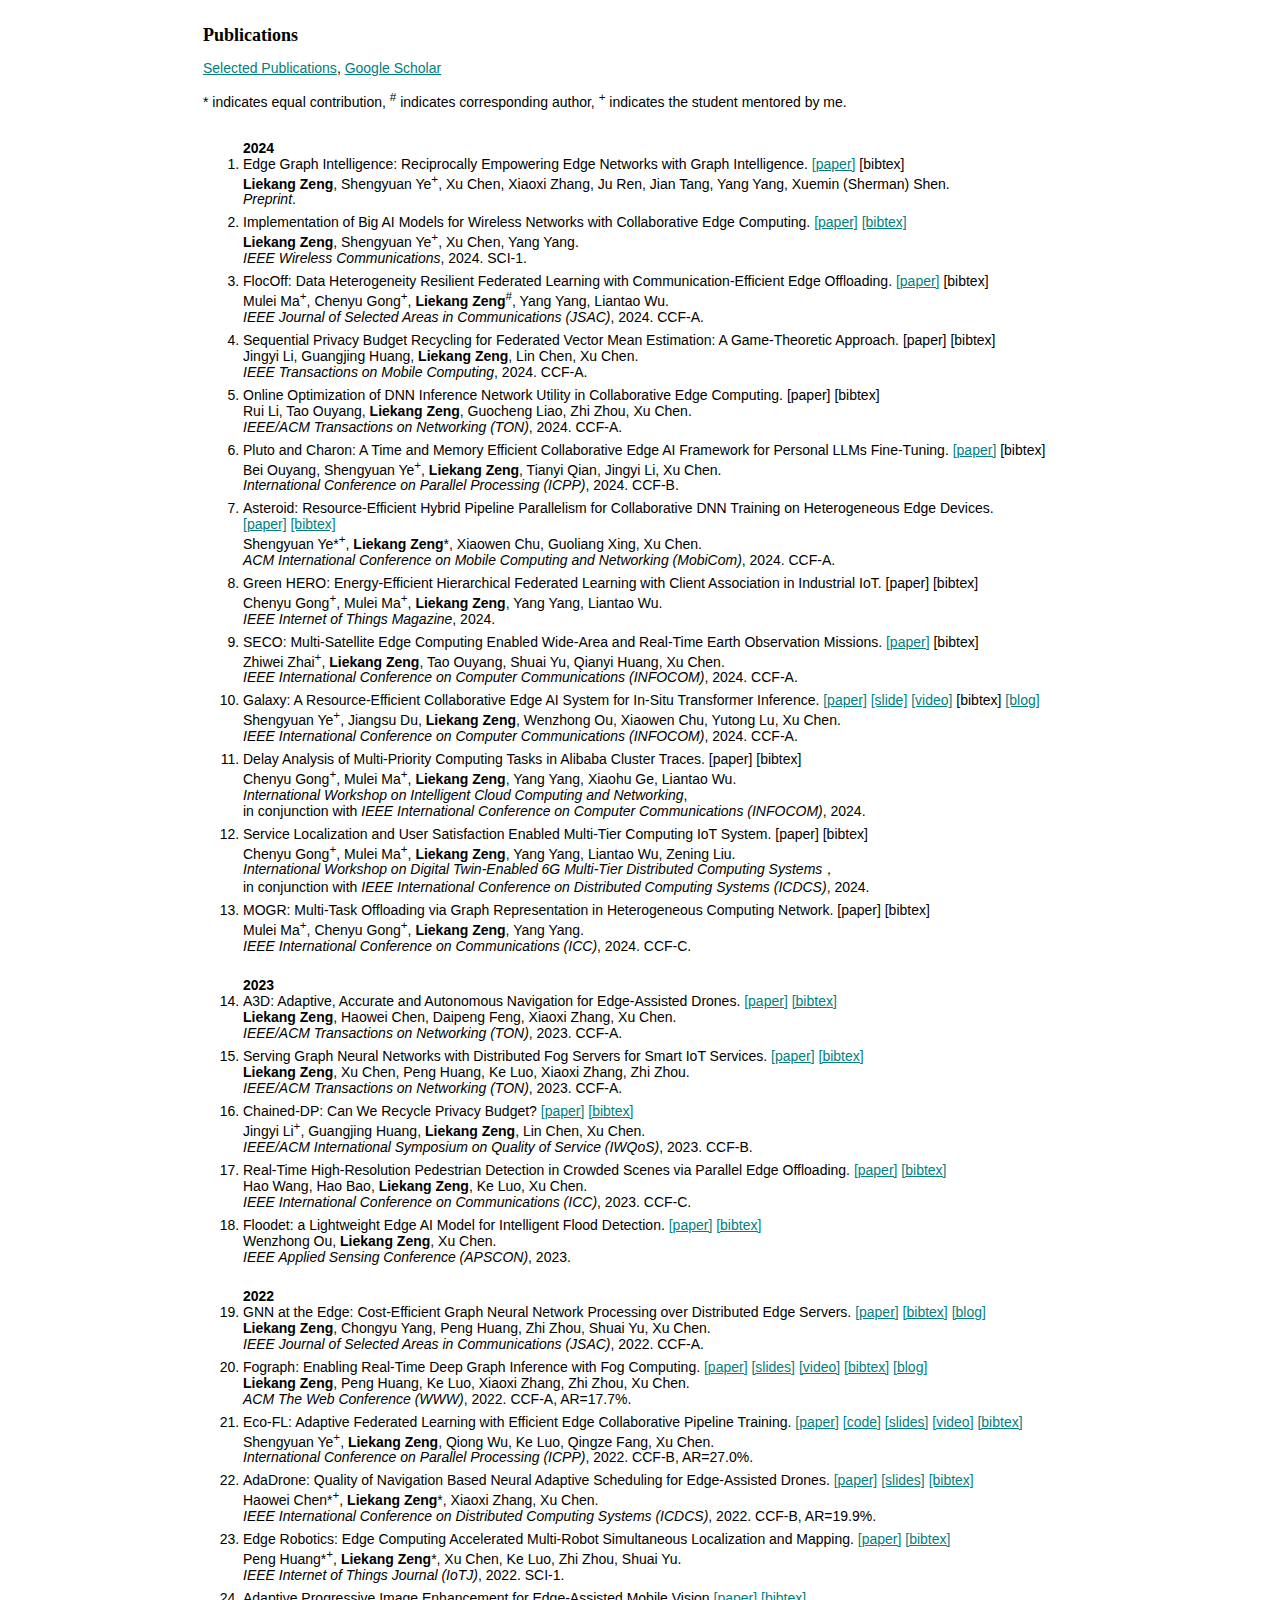
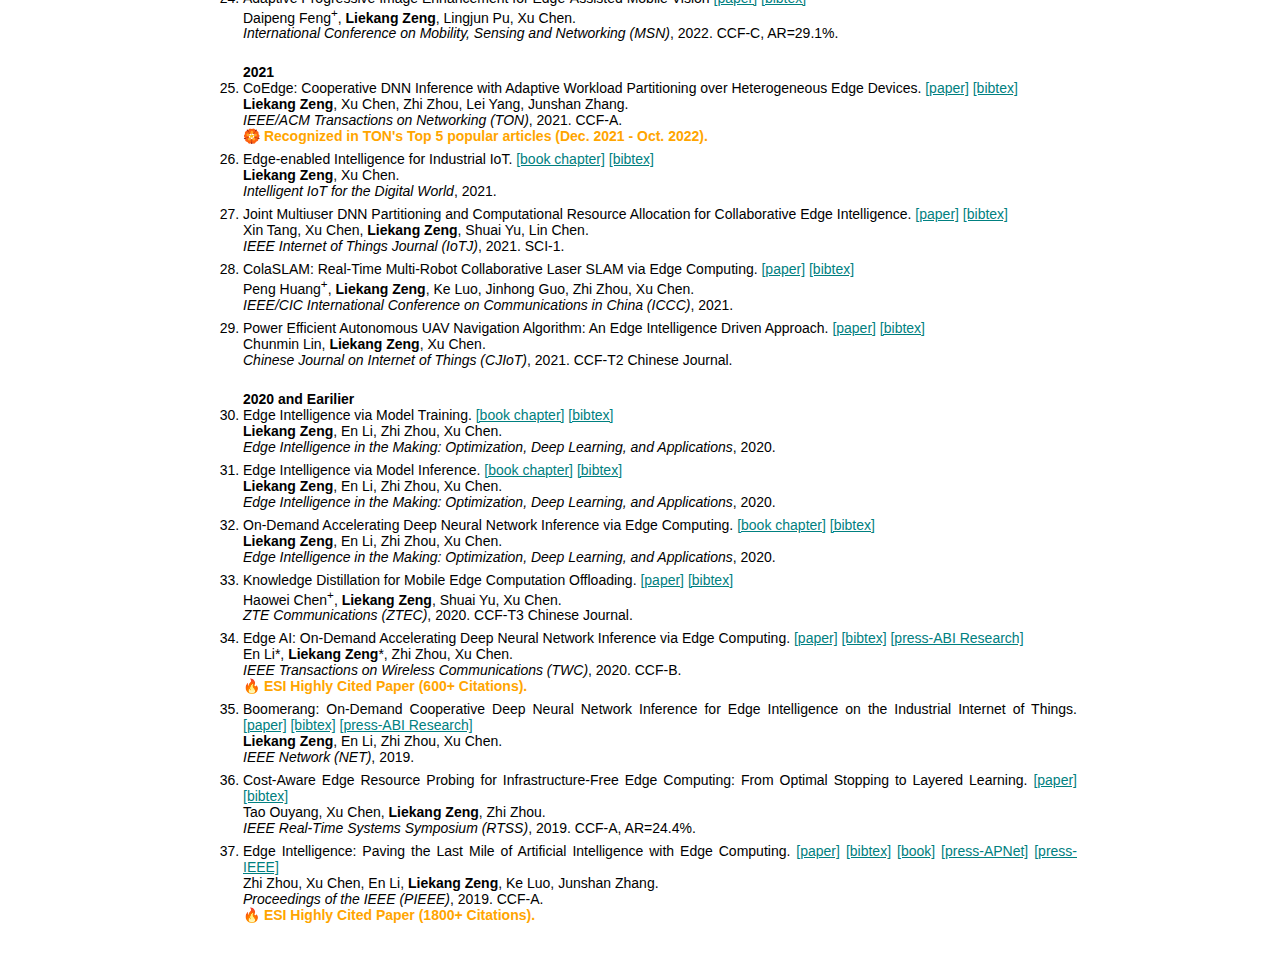
==== commit f6039f7a: "update publication" ====
--- a/publication.html
+++ b/publication.html
@@ -85,6 +85,30 @@
 									<br> <b>Liekang Zeng</b>, Shengyuan Ye<sup>+</sup>, Xu Chen, Yang Yang.
 									<br> <i>IEEE Wireless Communications</i>, 2024. SCI-1.
 								</li>
+								<li> FlocOff: Data Heterogeneity Resilient Federated Learning with Communication-Efficient Edge Offloading.
+									<a href="https://arxiv.org/abs/2405.18739">[paper]</a>
+									[bibtex]
+									<br> Mulei Ma<sup>+</sup>, Chenyu Gong<sup>+</sup>, <b>Liekang Zeng</b><sup>#</sup>, Yang Yang, Liantao Wu.
+									<br> <i>IEEE Journal of Selected Areas in Communications (JSAC)</i>, 2024. CCF-A.
+								</li>
+								<li>Sequential Privacy Budget Recycling for Federated Vector Mean Estimation: A Game-Theoretic Approach.
+									[paper]
+									[bibtex]
+									<br> Jingyi Li, Guangjing Huang, <b>Liekang Zeng</b>, Lin Chen, Xu Chen.
+									<br> <i>IEEE Transactions on Mobile Computing</i>, 2024. CCF-A.
+								</li>
+								<li> Online Optimization of DNN Inference Network Utility in Collaborative Edge Computing.
+									[paper]
+									[bibtex]
+									<br> Rui Li, Tao Ouyang, <b>Liekang Zeng</b>, Guocheng Liao, Zhi Zhou, Xu Chen.
+									<br> <i>IEEE/ACM Transactions on Networking (TON)</i>, 2024. CCF-A.
+								</li>
+								<li> Pluto and Charon: A Time and Memory Efficient Collaborative Edge AI Framework for Personal LLMs Fine-Tuning.
+									<a href="https://dl.acm.org/doi/abs/10.1145/3673038.3673043">[paper]</a>
+									[bibtex]
+									<br> Bei Ouyang, Shengyuan Ye<sup>+</sup>, <b>Liekang Zeng</b>, Tianyi Qian, Jingyi Li, Xu Chen.
+									<br> <i>International Conference on Parallel Processing (ICPP)</i>, 2024. CCF-B.
+								</li>
 								<li> Asteroid: Resource-Efficient Hybrid Pipeline Parallelism for Collaborative DNN Training on Heterogeneous Edge Devices.
 									<br>
 									<a href="https://dl.acm.org/doi/abs/10.1145/3636534.3649363">[paper]</a>
@@ -92,36 +116,6 @@
 									<br> Shengyuan Ye*<sup>+</sup>, <b>Liekang Zeng</b>*, Xiaowen Chu, Guoliang Xing, Xu Chen.
 									<br> <i>ACM International Conference on Mobile Computing and Networking (MobiCom)</i>, 2024. CCF-A.
 								</li>
-								<li>Sequential Privacy Budget Recycling for Federated Vector Mean Estimation: A Game-Theoretic Approach.
-									[paper]
-									[bibtex]
-									<br> Jingyi Li, Guangjing Huang, <b>Liekang Zeng</b>, Lin Chen, Xu Chen.
-									<br> <i>IEEE Transactions on Mobile Computing</i>, 2024. CCF-A.
-								</li>
-								<li>Cost-Aware Dispersed Resource Probing and Offloading at the Edge: A User-centric Online Layered Learning Approach.
-									[paper]
-									[bibtex]
-									<br> Tao Ouyang, Xu Chen, <b>Liekang Zeng</b>, Zhi Zhou.
-									<br> <i>IEEE Transactions on Service Computing</i>, 2024. CCF-A.
-								</li>
-								<li> Online Optimization of DNN Inference Network Utility in Collaborative Edge Computing.
-									<a href="Online Optimization of DNN Inference Network Utility in Collaborative Edge Computing">[paper]</a>
-									[bibtex]
-									<br> Rui Li, Tao Ouyang, <b>Liekang Zeng</b>, Guocheng Liao, Zhi Zhou, Xu Chen.
-									<br> <i>IEEE/ACM Transactions on Networking (TON)</i>, 2024. CCF-A.
-								</li>
-								<li> Pluto and Charon: A Time and Memory Efficient Collaborative Edge AI Framework for Personal LLMs Fine-Tuning.
-									<a href="https://dl.acm.org/doi/abs/10.1145/3673038.3673043">[paper]</a>
-									[bibtex]
-									<br> Bei Ouyang, Shengyuan Ye<sup>+</sup>, <b>Liekang Zeng</b>, Tianyi Qian, Jingyi Li, Xu Chen.
-									<br> <i>International Conference on Parallel Processing (ICPP)</i>, 2024. CCF-B.
-								</li>
-								<li> FlocOff: Data Heterogeneity Resilient Federated Learning with Communication-Efficient Edge Offloading.
-									<a href="https://arxiv.org/abs/2405.18739">[paper]</a>
-									[bibtex]
-									<br> Mulei Ma<sup>+</sup>, Chenyu Gong<sup>+</sup>, <b>Liekang Zeng</b><sup>#</sup>, Yang Yang, Liantao Wu.
-									<br> <i>IEEE Journal of Selected Areas in Communications (JSAC)</i>, 2024. CCF-A.
-								</li>
 								<li> Green HERO: Energy-Efficient Hierarchical Federated Learning with Client Association in Industrial IoT.
 									[paper]
 									[bibtex]
@@ -150,7 +144,7 @@
 									<br> <i>International Workshop on Intelligent Cloud Computing and Networking</i>, 
 									<br> in conjunction with <i>IEEE International Conference on Computer Communications (INFOCOM)</i>, 2024. 
 								</li>
-								<li> Service Localization and User Satisfaction Enabled Multi-Tier Computing IoT System
+								<li> Service Localization and User Satisfaction Enabled Multi-Tier Computing IoT System.
 									[paper]
 									[bibtex]
 									<br> Chenyu Gong<sup>+</sup>, Mulei Ma<sup>+</sup>, <b>Liekang Zeng</b>, Yang Yang, Liantao Wu, Zening Liu.
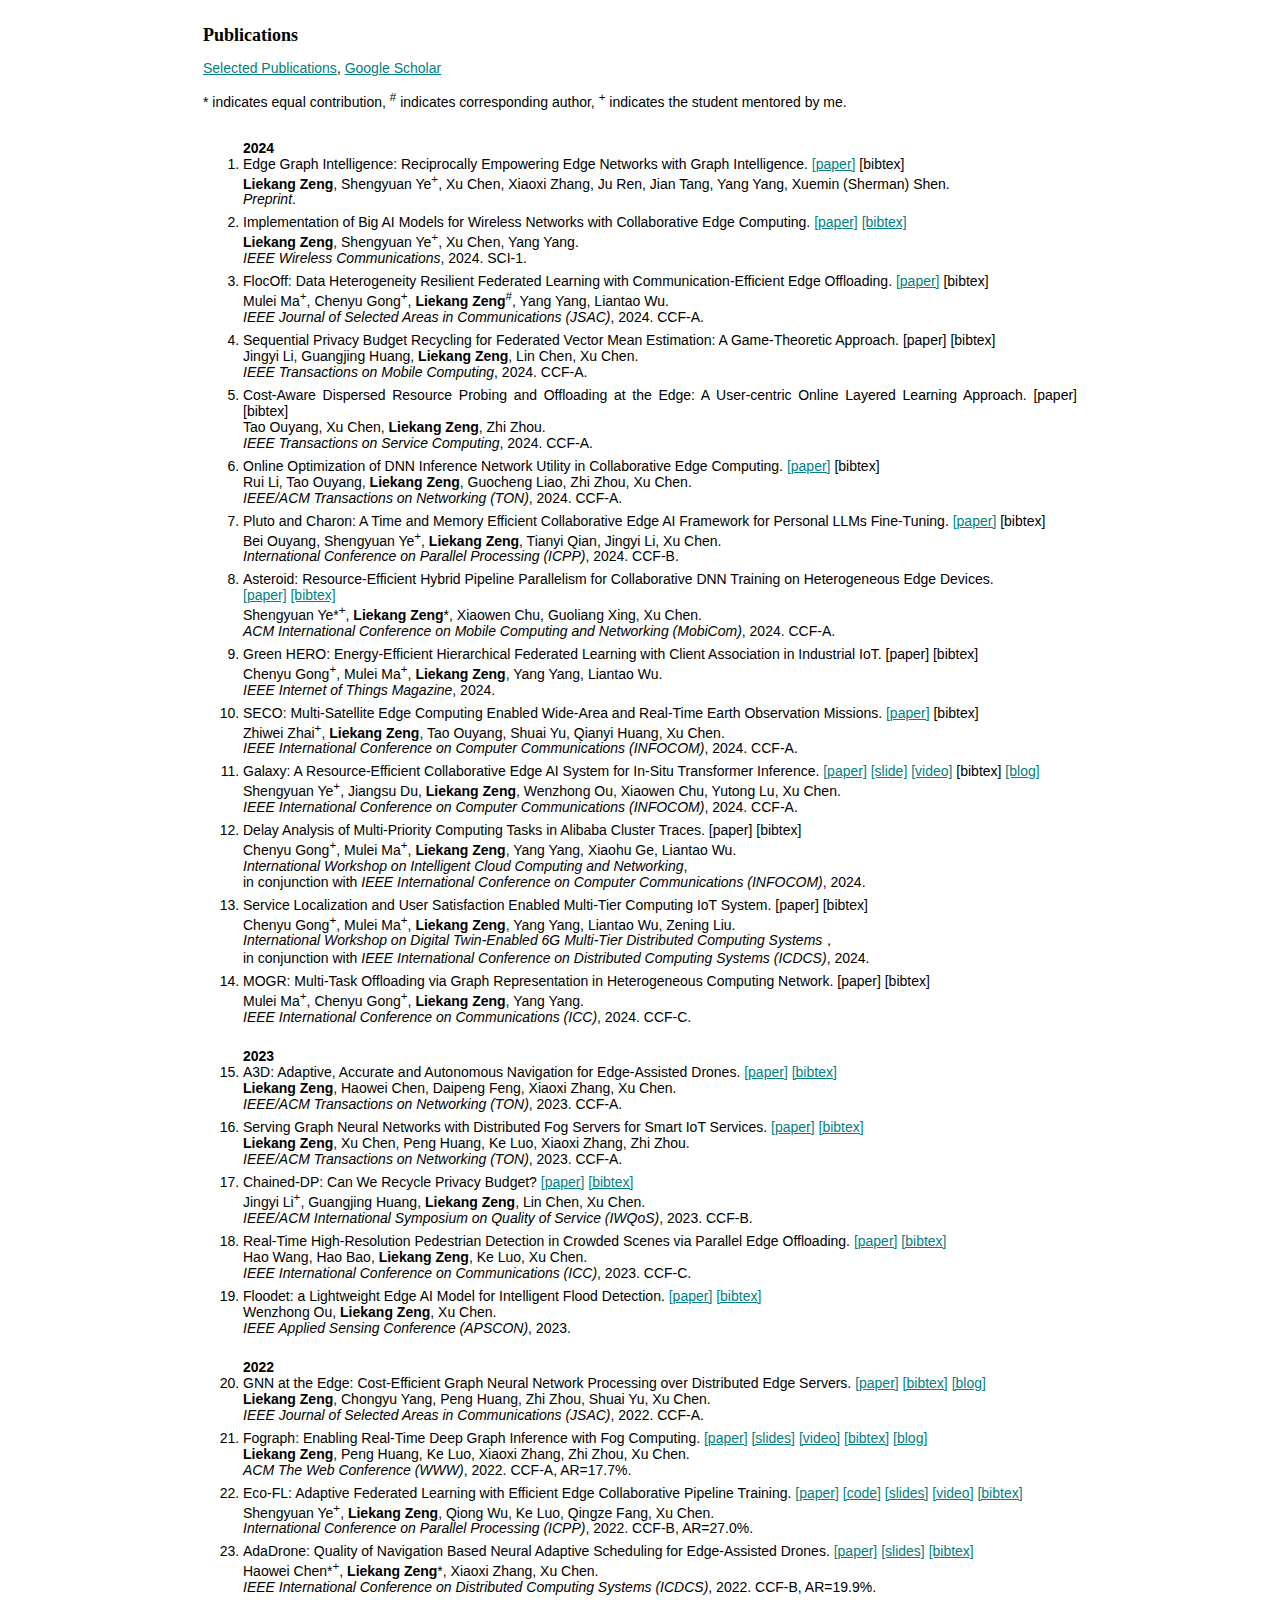
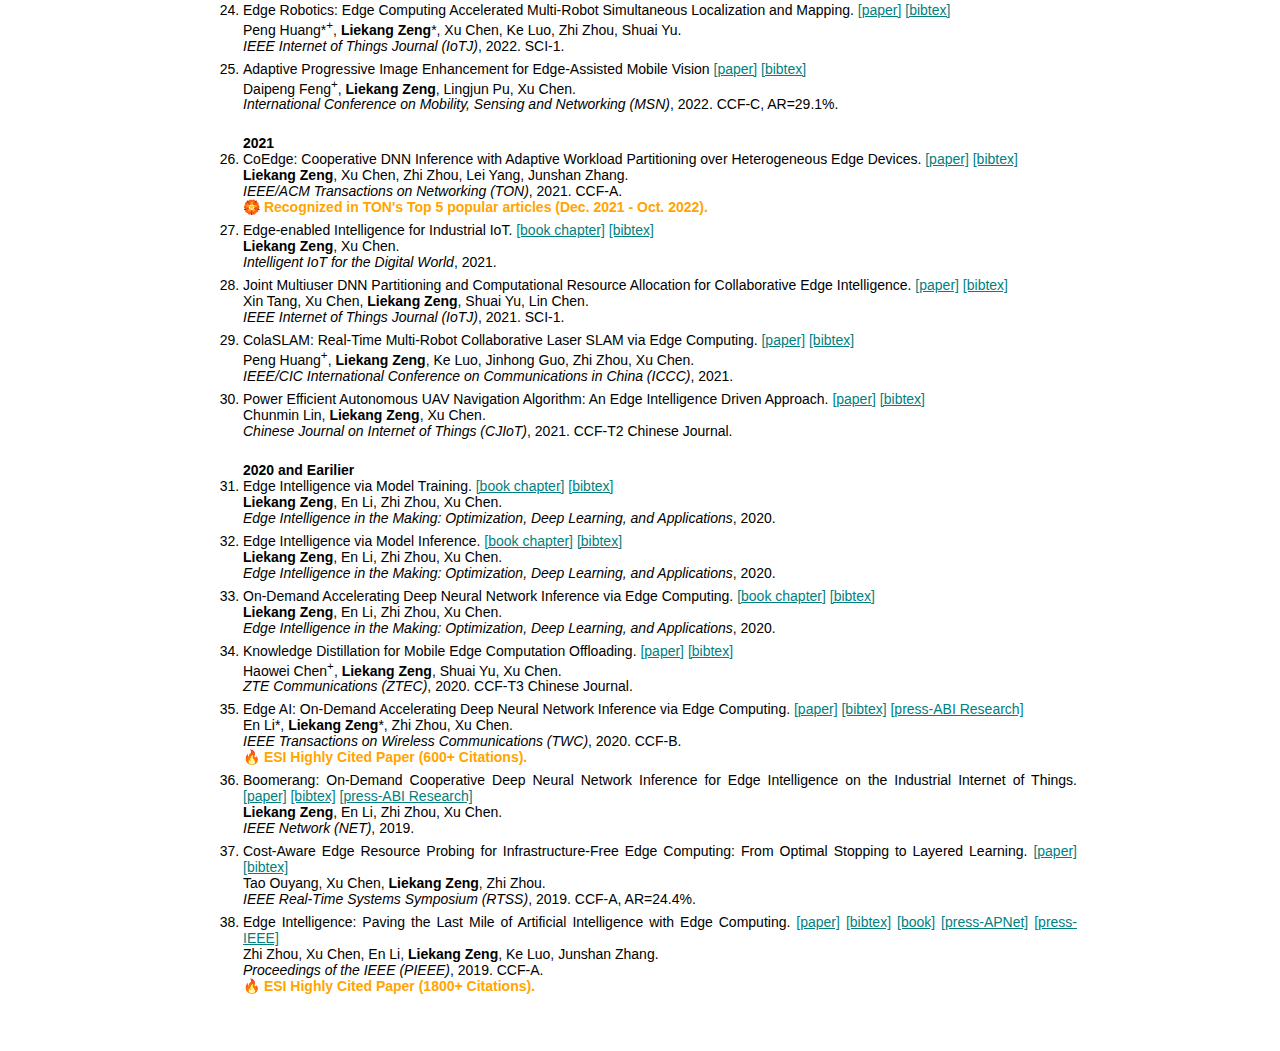
==== commit f6113efc: "Merge branch 'main' of https://github.com/acomze/acomze.github.io" ====
--- a/publication.html
+++ b/publication.html
@@ -97,8 +97,14 @@
 									<br> Jingyi Li, Guangjing Huang, <b>Liekang Zeng</b>, Lin Chen, Xu Chen.
 									<br> <i>IEEE Transactions on Mobile Computing</i>, 2024. CCF-A.
 								</li>
+								<li>Cost-Aware Dispersed Resource Probing and Offloading at the Edge: A User-centric Online Layered Learning Approach.
+									[paper]
+									[bibtex]
+									<br> Tao Ouyang, Xu Chen, <b>Liekang Zeng</b>, Zhi Zhou.
+									<br> <i>IEEE Transactions on Service Computing</i>, 2024. CCF-A.
+								</li>
 								<li> Online Optimization of DNN Inference Network Utility in Collaborative Edge Computing.
-									[paper]
+									<a href="Online Optimization of DNN Inference Network Utility in Collaborative Edge Computing">[paper]</a>
 									[bibtex]
 									<br> Rui Li, Tao Ouyang, <b>Liekang Zeng</b>, Guocheng Liao, Zhi Zhou, Xu Chen.
 									<br> <i>IEEE/ACM Transactions on Networking (TON)</i>, 2024. CCF-A.
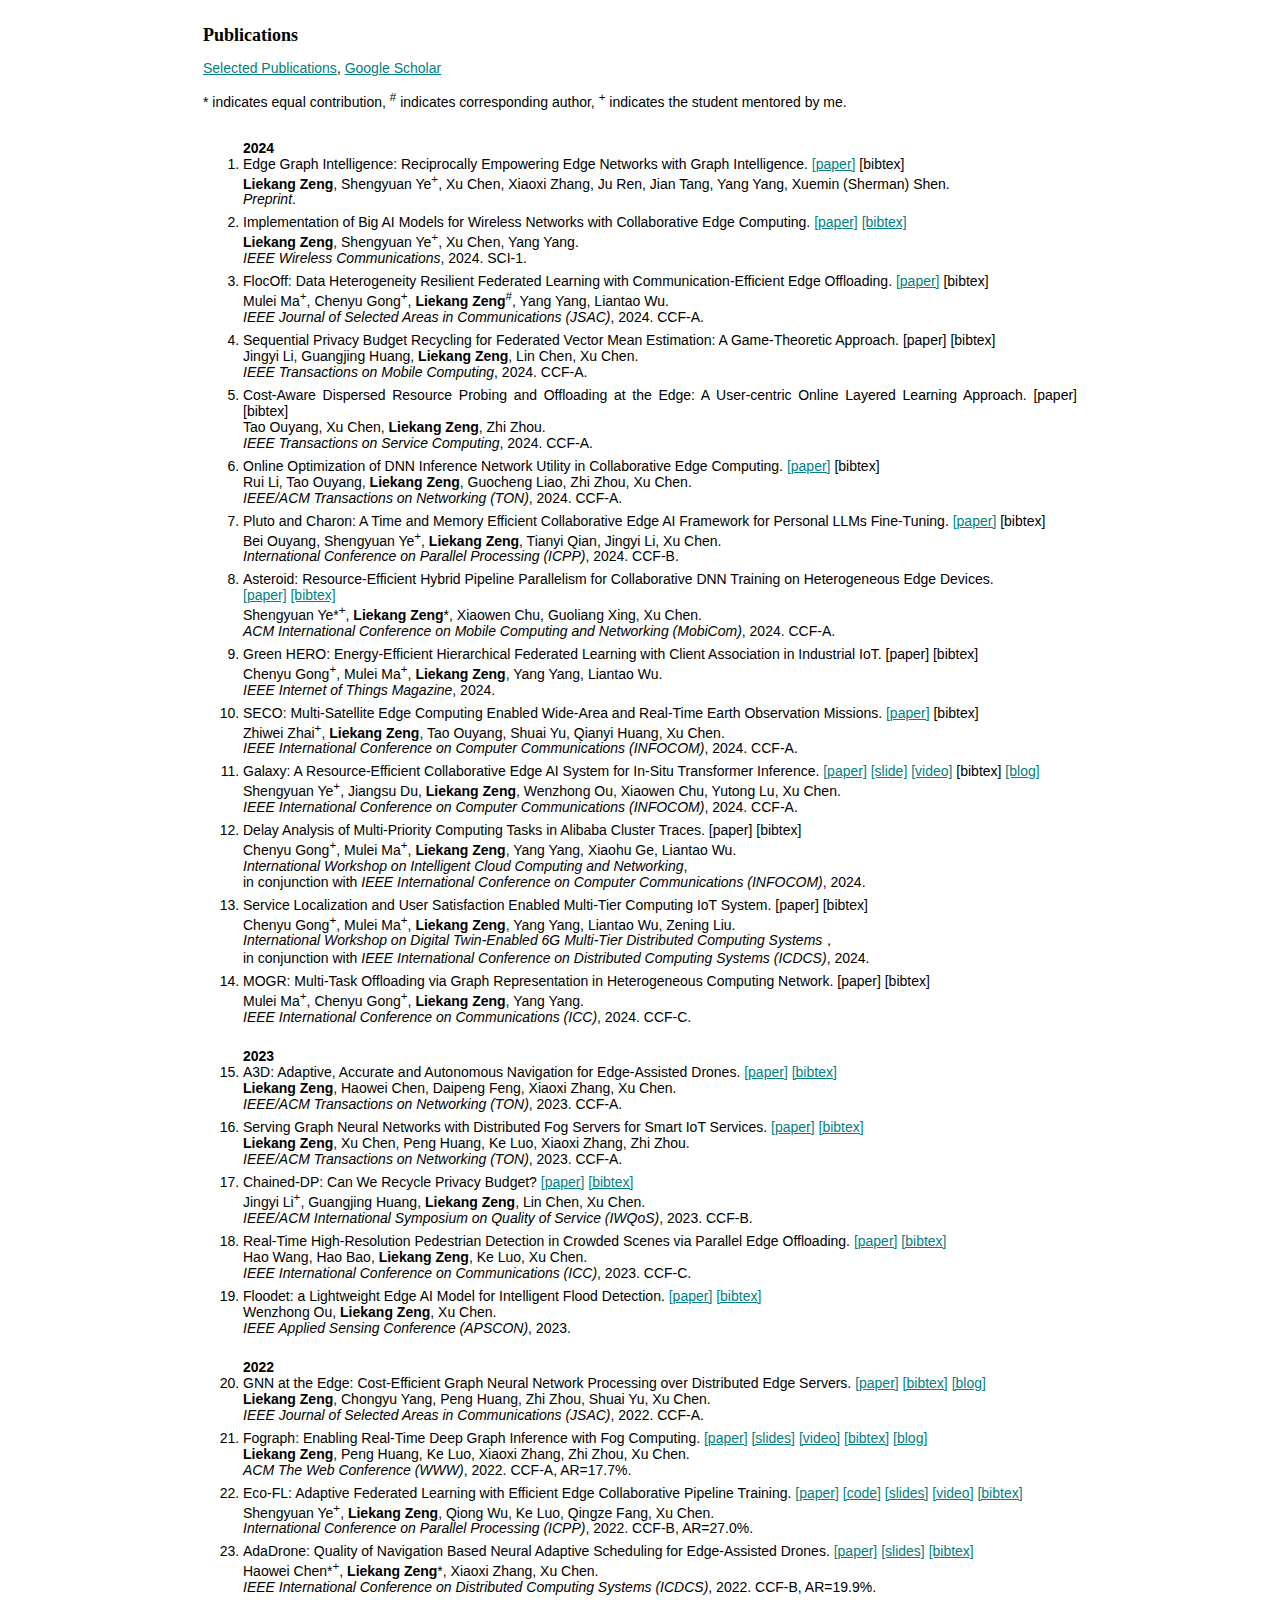
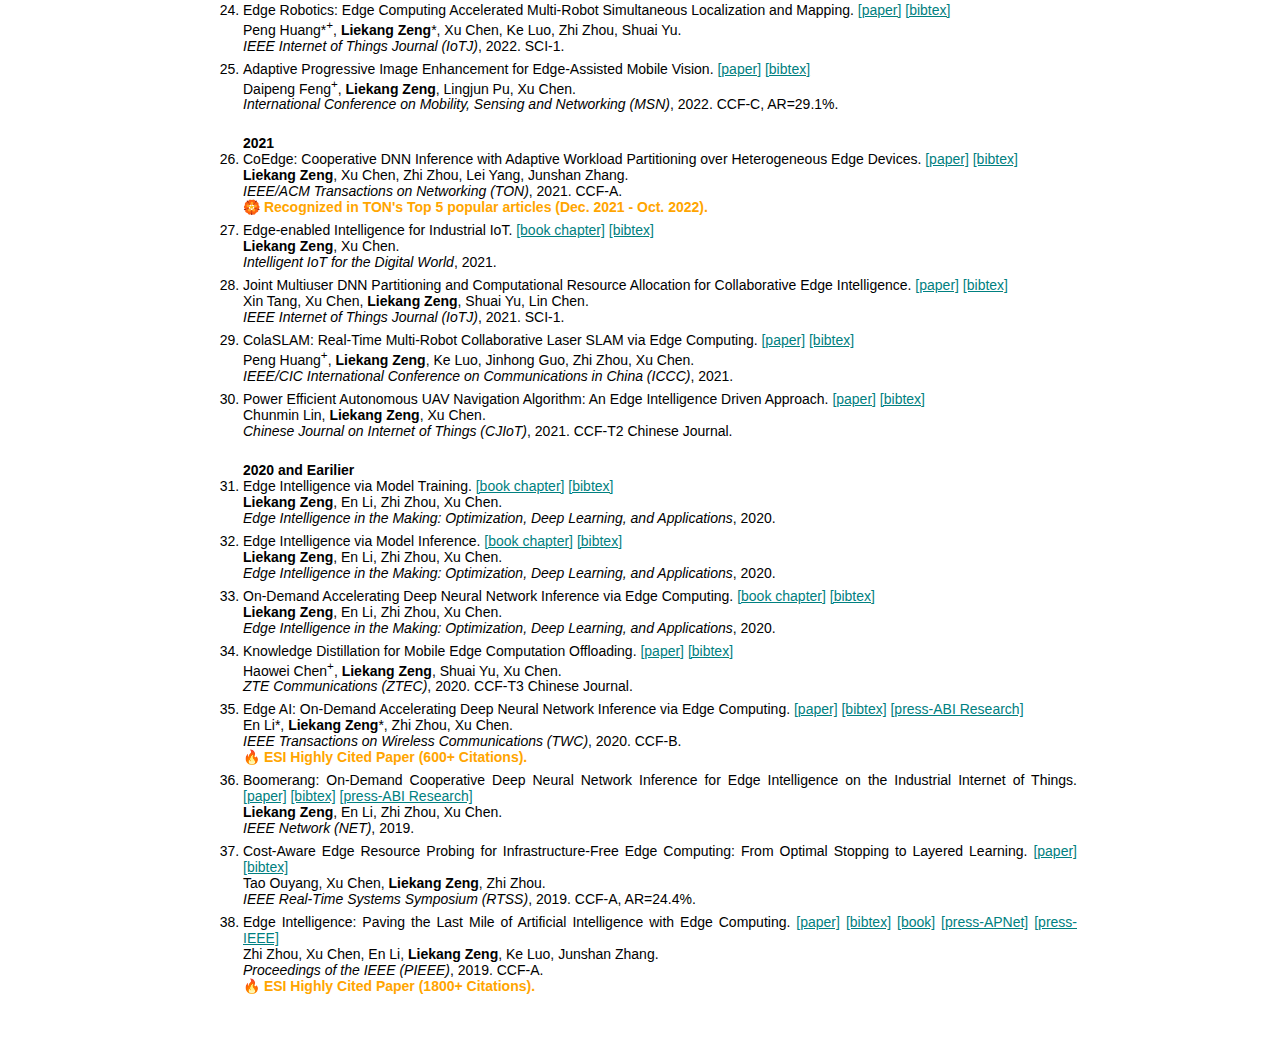
==== commit 248cab1f: "update news" ====
--- a/publication.html
+++ b/publication.html
@@ -235,7 +235,7 @@
 									<br> Peng Huang*<sup>+</sup>, <b>Liekang Zeng</b>*, Xu Chen, Ke Luo, Zhi Zhou, Shuai Yu. 
 									<br> <i>IEEE Internet of Things Journal (IoTJ)</i>, 2022. SCI-1.
 								</li>
-								<li> Adaptive Progressive Image Enhancement for Edge-Assisted Mobile Vision
+								<li> Adaptive Progressive Image Enhancement for Edge-Assisted Mobile Vision.
                                     <a href="https://ieeexplore.ieee.org/abstract/document/10076789">[paper]</a>
 									<a href="bibtex/feng2022adaptive.txt">[bibtex]</a>
 									<br> Daipeng Feng<sup>+</sup>, <b>Liekang Zeng</b>, Lingjun Pu, Xu Chen. 
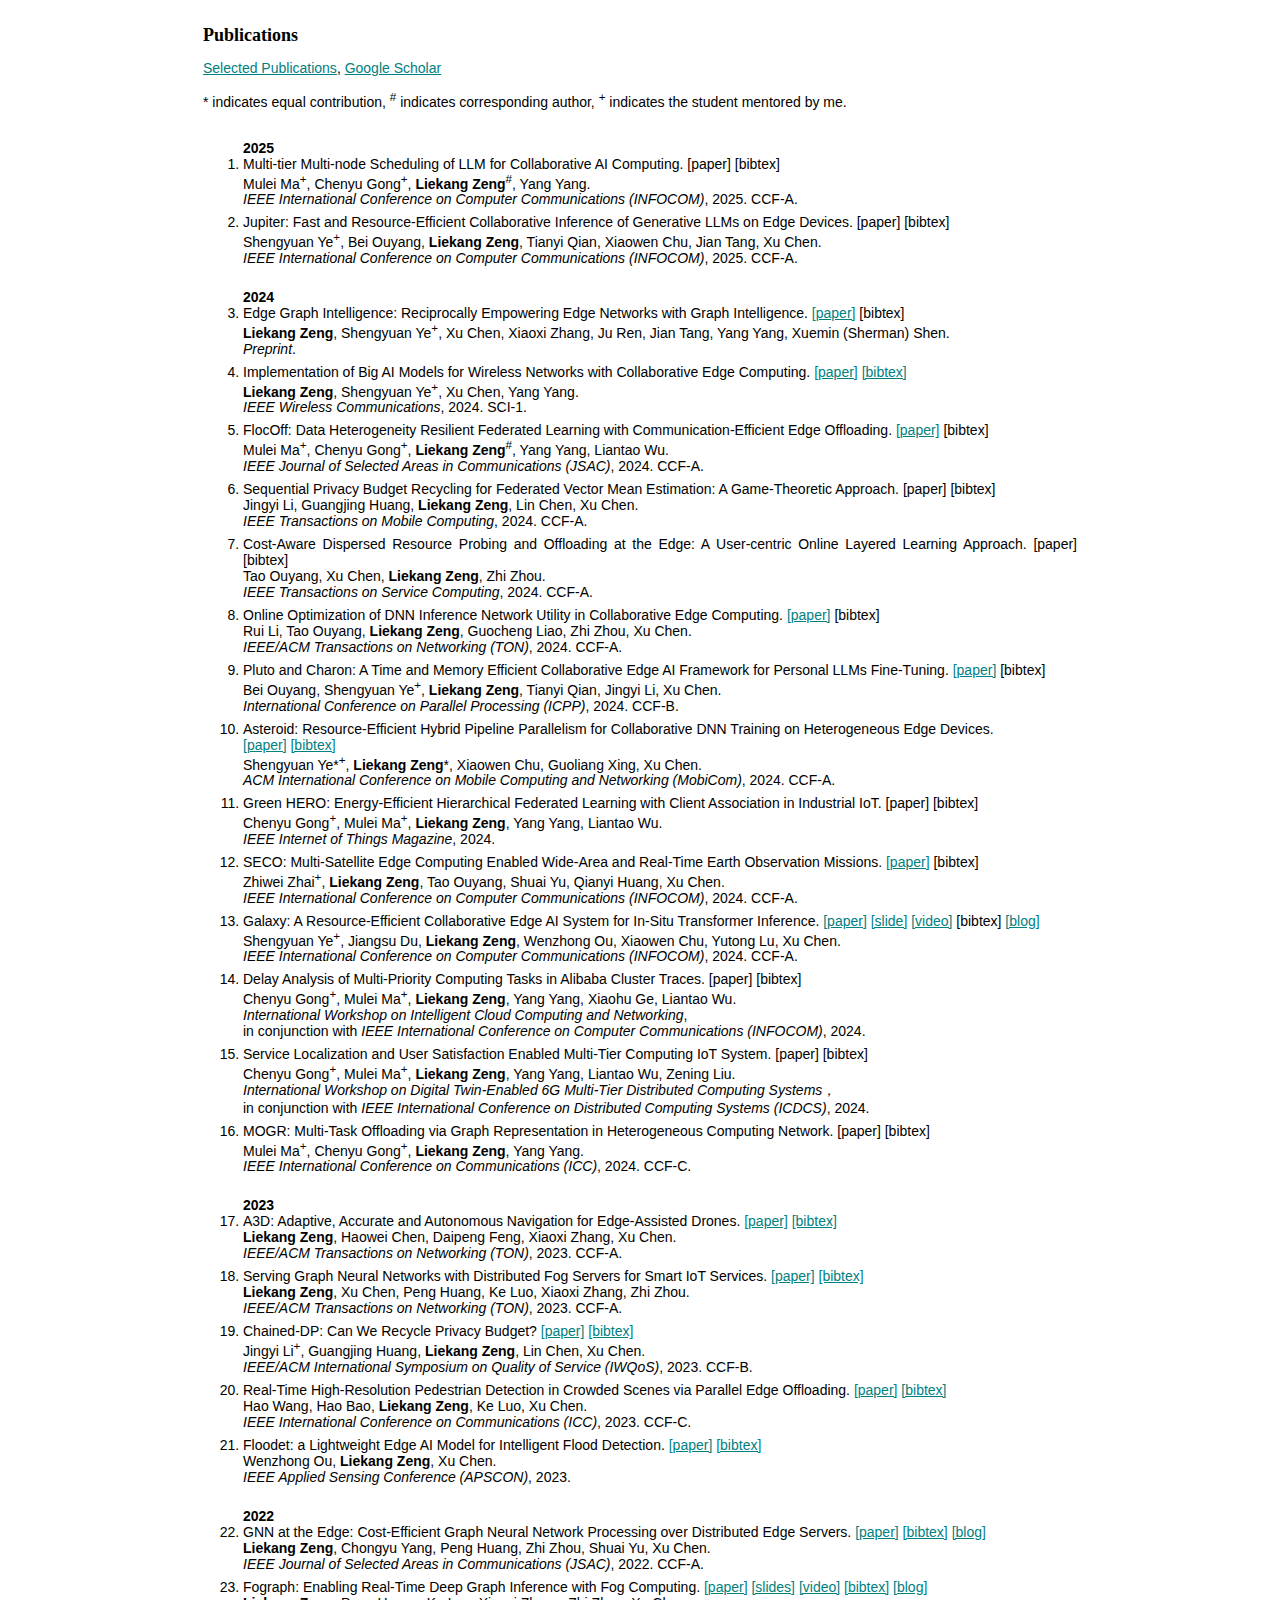
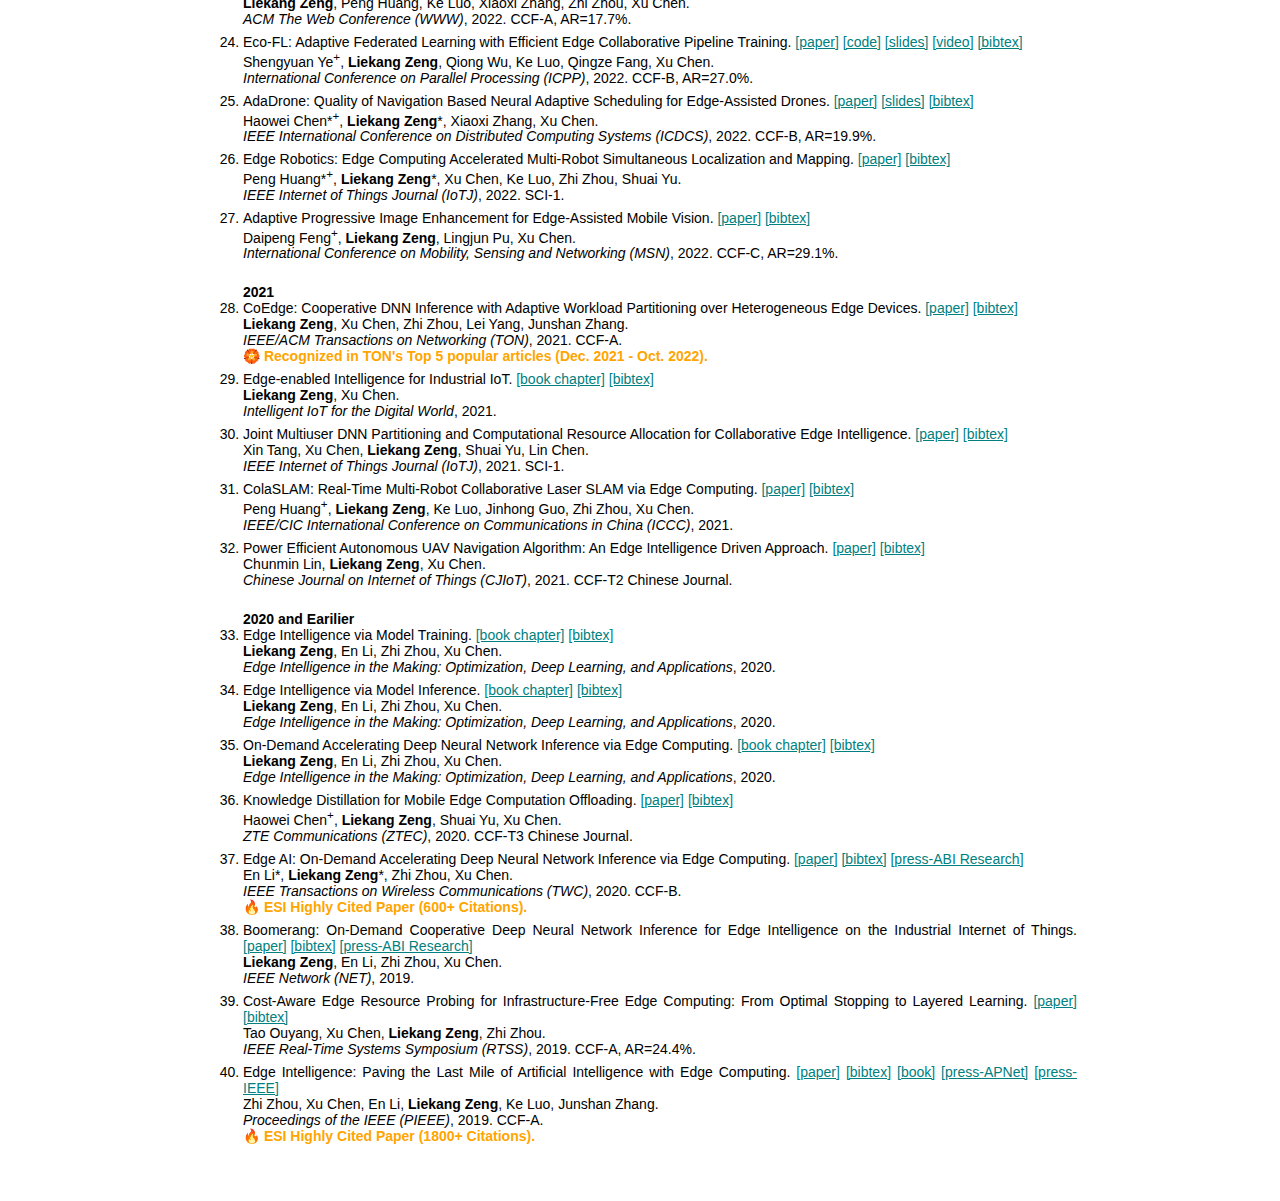
==== commit 20fea493: "update publication" ====
--- a/publication.html
+++ b/publication.html
@@ -72,6 +72,20 @@
 							</ol>
 							<p>Conference Publications</p> -->
 							<ol>
+								<br> <b>2025</b>
+								<li> Multi-tier Multi-node Scheduling of LLM for Collaborative AI Computing.
+									[paper]
+									[bibtex]
+									<br> Mulei Ma<sup>+</sup>, Chenyu Gong<sup>+</sup>, <b>Liekang Zeng</b><sup>#</sup>, Yang Yang.
+									<br> <i>IEEE International Conference on Computer Communications (INFOCOM)</i>, 2025. CCF-A.
+								</li>
+								<li> Jupiter: Fast and Resource-Efficient Collaborative Inference of Generative LLMs on Edge Devices.
+									[paper]
+									[bibtex]
+									<br> Shengyuan Ye<sup>+</sup>, Bei Ouyang, <b>Liekang Zeng</b>, Tianyi Qian, Xiaowen Chu, Jian Tang, Xu Chen.
+									<br> <i>IEEE International Conference on Computer Communications (INFOCOM)</i>, 2025. CCF-A.
+								</li>
+
 								<br> <b>2024</b>
 								<li> Edge Graph Intelligence: Reciprocally Empowering Edge Networks with Graph Intelligence.
 									<a href="https://arxiv.org/abs/2407.15320">[paper]</a>
